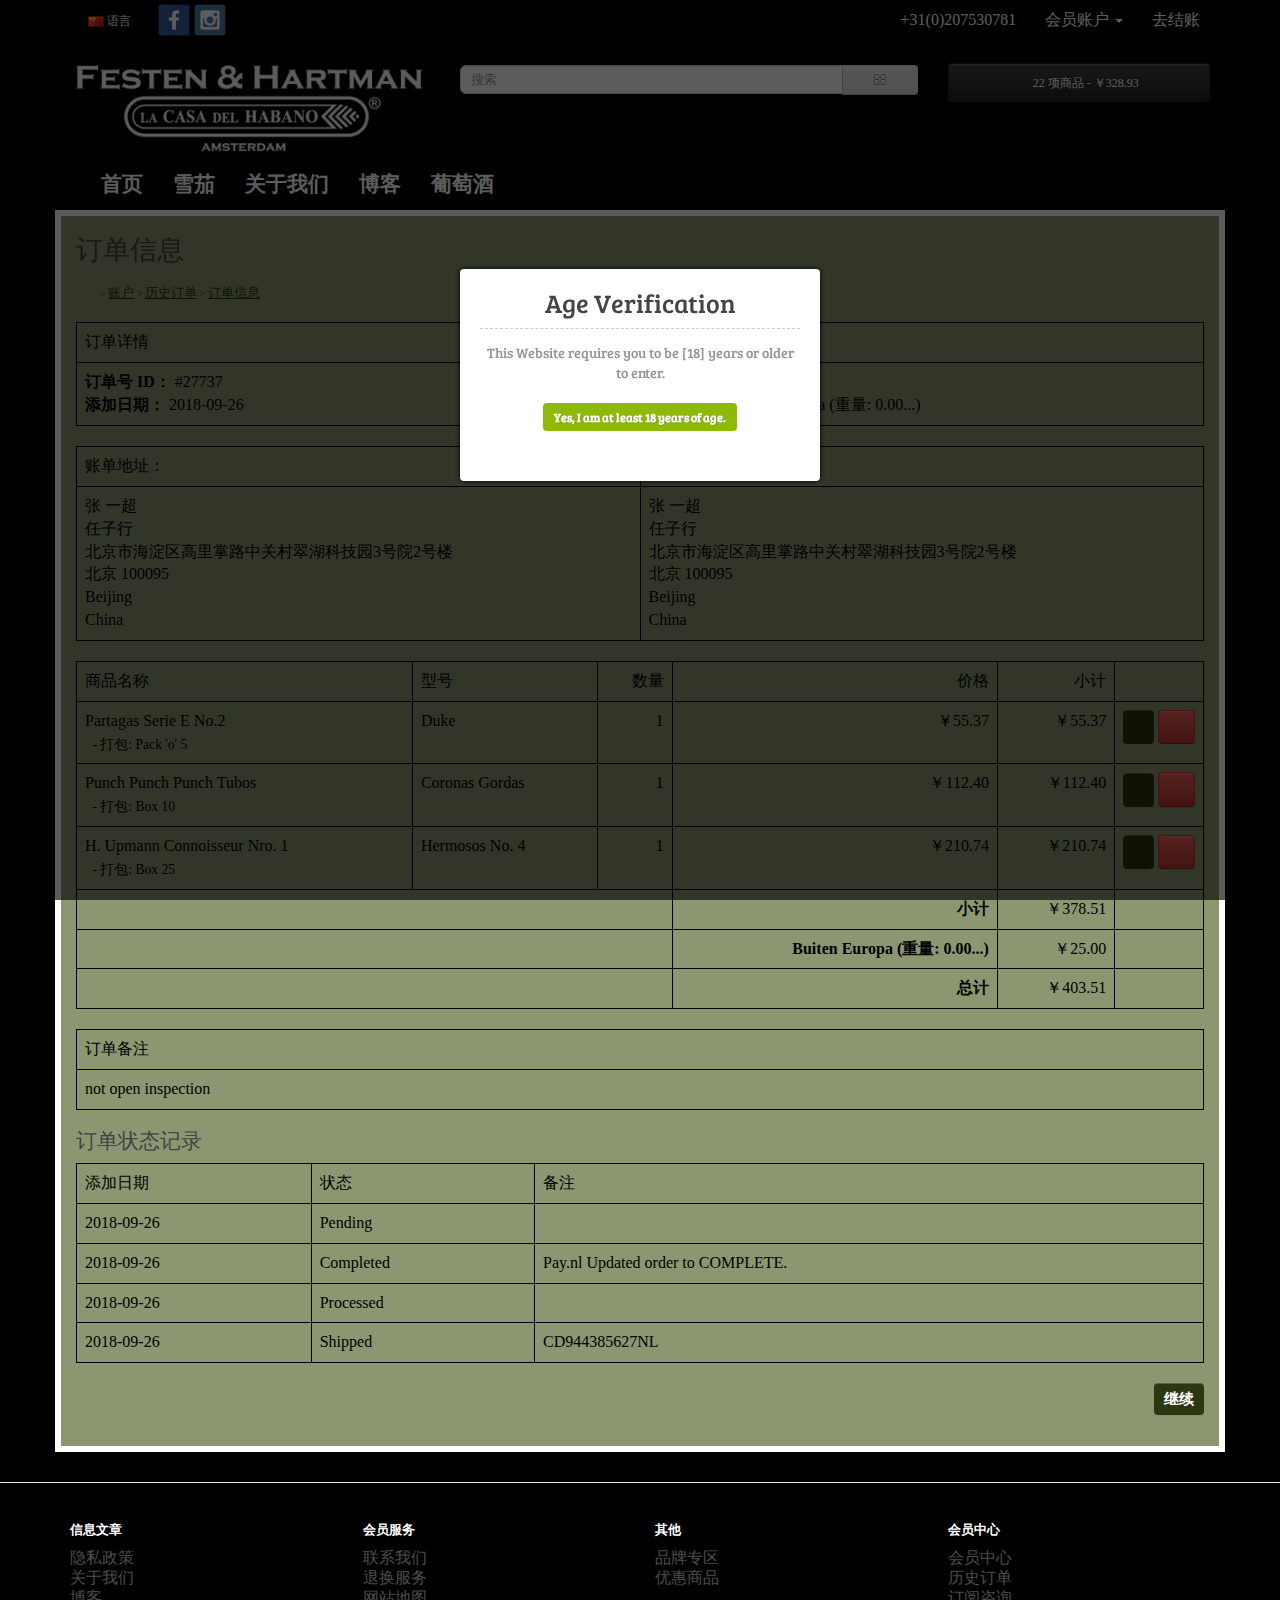
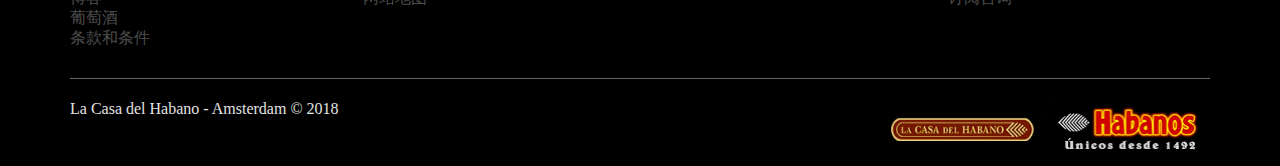
==== index2.html @ 909ed5e8 "dfa" ====
﻿<!DOCTYPE html>
<!-- saved from url=(0038)file:///C:/Users/Dell/Desktop/aaa.html -->
<html><!--<![endif]--><head>



<title>订单信息</title>
<meta http-equiv="Content-Type" content="text/html; charset=UTF-8">
<!--<base href="https://lcdh-amsterdam.com/">--><base href=".">
<script type="text/javascript" async="" src="./订单信息_files/ga.js"></script><script src="./订单信息_files/jquery-2.1.1.min.js" type="text/javascript"></script>
<link href="./订单信息_files/bootstrap.min.css" rel="stylesheet" media="screen">
<script src="./订单信息_files/bootstrap.min.js" type="text/javascript"></script>
<link href="./订单信息_files/font-awesome.min.css" rel="stylesheet" type="text/css">
<link href="./订单信息_files/css" rel="stylesheet" type="text/css">
<link href="./订单信息_files/css(1)" rel="stylesheet" type="text/css">
<link href="./订单信息_files/stylesheet.css" rel="stylesheet">
<link href="./订单信息_files/custom.css" rel="stylesheet">
<script src="./订单信息_files/common.js" type="text/javascript"></script>
<link href="https://lcdh-amsterdam.com/image/catalog/Web%20Design/button.png" rel="icon">
 <script type="text/javascript">

  var _gaq = _gaq || [];
  _gaq.push(['_setAccount', 'UA-34672348-1']);
  _gaq.push(['_setDomainName', 'lcdh-amsterdam.com']);
  _gaq.push(['_setAllowLinker', true]);
  _gaq.push(['_trackPageview']);

  (function() {
    var ga = document.createElement('script'); ga.type = 'text/javascript'; ga.async = true;
    ga.src = ('https:' == document.location.protocol ? 'https://ssl' : 'http://www') + '.google-analytics.com/ga.js';
    var s = document.getElementsByTagName('script')[0]; s.parentNode.insertBefore(ga, s);
  })();

</script><script>
$( document ).ready(function() {
  $( "#category" ).on( "click", function()
  {
    $("#column-left").hide().toggleClass("view_mobile_menu").toggleClass("hidden-xs").parent().toggleClass("set_position_relative").children(':first-child').fadeToggle();
  });
});

</script>
</head>
<body class="account-order-info">
<nav id="top">
  <div class="container">
        <div class="pull-left">
<form action="https://lcdh-amsterdam.com/index.php?route=common/language/language" method="post" enctype="multipart/form-data" id="form-language">
  <div class="btn-group">
    <button class="btn btn-link dropdown-toggle" data-toggle="dropdown">
                            <img src="./订单信息_files/zh-cn.png" alt="中国 " title="中国 ">
            <span class="hidden-xs hidden-sm hidden-md">语言</span> <i class="fa fa-caret-down"></i></button>
    <ul class="dropdown-menu">
            <li><button class="btn btn-link btn-block language-select" type="button" name="nl-nl"><img src="./订单信息_files/nl-nl.png" alt="Nederlands" title="Nederlands"> Nederlands</button></li>
            <li><button class="btn btn-link btn-block language-select" type="button" name="en-gb"><img src="./订单信息_files/en-gb.png" alt="English" title="English"> English</button></li>
            <li><button class="btn btn-link btn-block language-select" type="button" name="zh-cn"><img src="./订单信息_files/zh-cn.png" alt="中国 " title="中国 "> 中国 </button></li>
          </ul>
  </div>
  <input type="hidden" name="code" value="">
  <input type="hidden" name="redirect" value="https://lcdh-amsterdam.com/index.php?route=account/order/info&amp;order_id=27737">
</form>
</div>
	<div class="social pull-left">
		<a href="http://www.facebook.com/LaCasadelHabanoAmsterdam" target="_blank" title=""><img src="./订单信息_files/facebook.png" alt=""></a> 
		<a href="http://www.instagram.com/lcdhamsterdam" title="" target="_blank"><img src="./订单信息_files/instagram.png" alt=""></a>
	</div>
    <div id="top-links" class="nav pull-right">
      <ul class="list-inline">
        <li><a href="https://lcdh-amsterdam.com/index.php?route=information/contact"><i class="fa fa-phone"></i></a> <span class="hidden-xs hidden-sm hidden-md">+31(0)207530781</span></li>
        <li class="dropdown"><a href="https://lcdh-amsterdam.com/index.php?route=account/account" title="会员账户" class="dropdown-toggle" data-toggle="dropdown"><i class="fa fa-user"></i> <span class="hidden-xs hidden-sm hidden-md">会员账户</span> <span class="caret"></span></a>
          <ul class="dropdown-menu dropdown-menu-right">
                        <li><a href="https://lcdh-amsterdam.com/index.php?route=account/account">会员账户</a></li>
            <li><a href="https://lcdh-amsterdam.com/index.php?route=account/order">历史订单</a></li>
            <li><a href="https://lcdh-amsterdam.com/index.php?route=account/transaction">账户余额</a></li>
            <li><a href="https://lcdh-amsterdam.com/index.php?route=account/download">下载文件</a></li>
            <li><a href="https://lcdh-amsterdam.com/index.php?route=account/logout">退出登录</a></li>
                      </ul>
        </li>
        <!-- <li><a href="https://lcdh-amsterdam.com/index.php?route=account/wishlist" id="wishlist-total" title="收藏 (0)"><i class="fa fa-heart"></i> <span class="hidden-xs hidden-sm hidden-md">收藏 (0)</span></a></li> -->
        <!-- <li><a href="https://lcdh-amsterdam.com/index.php?route=checkout/cart" title="购物车"><i class="fa fa-shopping-cart"></i> <span class="hidden-xs hidden-sm hidden-md">购物车</span></a></li> -->
        <li><a href="https://lcdh-amsterdam.com/index.php?route=checkout/checkout" title="去结账"><i class="fa fa-share"></i> <span class="hidden-xs hidden-sm hidden-md">去结账</span></a></li>
      </ul>
    </div>
  </div>
</nav>
<header>
  <div class="container">
    <div class="row">
      <div class="col-sm-4">
        <div id="logo">
                    <a href="https://lcdh-amsterdam.com/index.php?route=common/home"><img src="./订单信息_files/logo_lcdh_a.png" title="La Casa del Habano - Amsterdam" alt="La Casa del Habano - Amsterdam" class="img-responsive"></a>
                  </div>
      </div>
      <div class="col-sm-5"><div id="search" class="input-group">
  <input type="text" name="search" value="" placeholder="搜索" class="form-control input-lg" autocomplete="off"><ul class="dropdown-menu"></ul><div class="live-search" style="display: none;">	<ul>	</ul><div class="result-text"></div></div>
  <span class="input-group-btn">
    <button type="button" class="btn btn-default btn-lg"><i class="fa fa-search"></i></button>
  </span>
</div>      </div>
      <div class="col-sm-3"><div id="cart" class="btn-group btn-block">
  <button type="button" data-toggle="dropdown" data-loading-text="加载中......" class="btn btn-inverse btn-block btn-lg dropdown-toggle"><i class="fa fa-shopping-cart"></i> <span id="cart-total">22 项商品 - ￥328.93</span></button>
  <ul class="dropdown-menu pull-right">
        <li>
      <table class="table table-striped">
                <tbody><tr>
          <td class="text-center">            <a href="https://lcdh-amsterdam.com/index.php?route=product/product&amp;product_id=51"><img src="./订单信息_files/robustos-300x65.png" alt="Juan López Seleccion No. 2" title="Juan López Seleccion No. 2" class="img-thumbnail"></a>
            </td>
          <td class="text-left"><a href="https://lcdh-amsterdam.com/index.php?route=product/product&amp;product_id=51">Juan López Seleccion No. 2</a>
                                    <br>
            - <small>打包 Singles</small>
                                    </td>
          <td class="text-right">x 2</td>
          <td class="text-right">￥17.52</td>
          <td class="text-center"><button type="button" onclick="cart.remove(&#39;32084&#39;);" title="移除" class="btn btn-danger btn-xs"><i class="fa fa-times"></i></button></td>
        </tr>
                <tr>
          <td class="text-center">            <a href="https://lcdh-amsterdam.com/index.php?route=product/product&amp;product_id=76"><img src="./订单信息_files/robustos-300x65.png" alt="Romeo Y Julieta Short  Churchills" title="Romeo Y Julieta Short  Churchills" class="img-thumbnail"></a>
            </td>
          <td class="text-left"><a href="https://lcdh-amsterdam.com/index.php?route=product/product&amp;product_id=76">Romeo Y Julieta Short  Churchills</a>
                                    <br>
            - <small>打包 Singles</small>
                                    </td>
          <td class="text-right">x 2</td>
          <td class="text-right">￥18.51</td>
          <td class="text-center"><button type="button" onclick="cart.remove(&#39;32910&#39;);" title="移除" class="btn btn-danger btn-xs"><i class="fa fa-times"></i></button></td>
        </tr>
                <tr>
          <td class="text-center">            <a href="https://lcdh-amsterdam.com/index.php?route=product/product&amp;product_id=202"><img src="./订单信息_files/prominentes-300x65.png" alt="Hoyo de Monterrey Double Corona" title="Hoyo de Monterrey Double Corona" class="img-thumbnail"></a>
            </td>
          <td class="text-left"><a href="https://lcdh-amsterdam.com/index.php?route=product/product&amp;product_id=202">Hoyo de Monterrey Double Corona</a>
                                    <br>
            - <small>打包 Singles</small>
                                    </td>
          <td class="text-right">x 2</td>
          <td class="text-right">￥29.09</td>
          <td class="text-center"><button type="button" onclick="cart.remove(&#39;32086&#39;);" title="移除" class="btn btn-danger btn-xs"><i class="fa fa-times"></i></button></td>
        </tr>
                <tr>
          <td class="text-center">            <a href="https://lcdh-amsterdam.com/index.php?route=product/product&amp;product_id=251"><img src="./订单信息_files/robustos-300x65.png" alt="Ramon Allones Specially Selected" title="Ramon Allones Specially Selected" class="img-thumbnail"></a>
            </td>
          <td class="text-left"><a href="https://lcdh-amsterdam.com/index.php?route=product/product&amp;product_id=251">Ramon Allones Specially Selected</a>
                                    <br>
            - <small>打包 Singles</small>
                                    </td>
          <td class="text-right">x 5</td>
          <td class="text-right">￥41.74</td>
          <td class="text-center"><button type="button" onclick="cart.remove(&#39;32079&#39;);" title="移除" class="btn btn-danger btn-xs"><i class="fa fa-times"></i></button></td>
        </tr>
                <tr>
          <td class="text-center">            <a href="https://lcdh-amsterdam.com/index.php?route=product/product&amp;product_id=260"><img src="./订单信息_files/piramides-300x65.png" alt="Vegas Robaina Unicos" title="Vegas Robaina Unicos" class="img-thumbnail"></a>
            </td>
          <td class="text-left"><a href="https://lcdh-amsterdam.com/index.php?route=product/product&amp;product_id=260">Vegas Robaina Unicos</a>
                                    <br>
            - <small>打包 Singles</small>
                                    </td>
          <td class="text-right">x 2</td>
          <td class="text-right">￥24.46</td>
          <td class="text-center"><button type="button" onclick="cart.remove(&#39;35342&#39;);" title="移除" class="btn btn-danger btn-xs"><i class="fa fa-times"></i></button></td>
        </tr>
                <tr>
          <td class="text-center">            <a href="https://lcdh-amsterdam.com/index.php?route=product/product&amp;product_id=414"><img src="./订单信息_files/piramides-300x65.png" alt="Montecristo No.2" title="Montecristo No.2" class="img-thumbnail"></a>
            </td>
          <td class="text-left"><a href="https://lcdh-amsterdam.com/index.php?route=product/product&amp;product_id=414">Montecristo No.2</a>
                                    <br>
            - <small>打包 Pack 'o' 3</small>
                                    </td>
          <td class="text-right">x 1</td>
          <td class="text-right">￥36.69</td>
          <td class="text-center"><button type="button" onclick="cart.remove(&#39;32385&#39;);" title="移除" class="btn btn-danger btn-xs"><i class="fa fa-times"></i></button></td>
        </tr>
                <tr>
          <td class="text-center">            <a href="https://lcdh-amsterdam.com/index.php?route=product/product&amp;product_id=461"><img src="./订单信息_files/geniales-300x65.png" alt="Hoyo de Monterrey Le Hoyo de San Juan" title="Hoyo de Monterrey Le Hoyo de San Juan" class="img-thumbnail"></a>
            </td>
          <td class="text-left"><a href="https://lcdh-amsterdam.com/index.php?route=product/product&amp;product_id=461">Hoyo de Monterrey Le Hoyo de San Juan</a>
                                    <br>
            - <small>打包 Singles</small>
                                    </td>
          <td class="text-right">x 2</td>
          <td class="text-right">￥25.62</td>
          <td class="text-center"><button type="button" onclick="cart.remove(&#39;33459&#39;);" title="移除" class="btn btn-danger btn-xs"><i class="fa fa-times"></i></button></td>
        </tr>
                <tr>
          <td class="text-center">            <a href="https://lcdh-amsterdam.com/index.php?route=product/product&amp;product_id=462"><img src="./订单信息_files/campanas-300x65.png" alt="Bolivar Belicosos Finos" title="Bolivar Belicosos Finos" class="img-thumbnail"></a>
            </td>
          <td class="text-left"><a href="https://lcdh-amsterdam.com/index.php?route=product/product&amp;product_id=462">Bolivar Belicosos Finos</a>
                                    <br>
            - <small>打包 Singles</small>
                                    </td>
          <td class="text-right">x 2</td>
          <td class="text-right">￥22.15</td>
          <td class="text-center"><button type="button" onclick="cart.remove(&#39;32083&#39;);" title="移除" class="btn btn-danger btn-xs"><i class="fa fa-times"></i></button></td>
        </tr>
                <tr>
          <td class="text-center">            <a href="https://lcdh-amsterdam.com/index.php?route=product/product&amp;product_id=482"><img src="./订单信息_files/robustos-300x65.png" alt="Cohiba Robustos Tubos" title="Cohiba Robustos Tubos" class="img-thumbnail"></a>
            </td>
          <td class="text-left"><a href="https://lcdh-amsterdam.com/index.php?route=product/product&amp;product_id=482">Cohiba Robustos Tubos</a>
                                    <br>
            - <small>打包 Pack 'o' 3</small>
                                    </td>
          <td class="text-right">x 1</td>
          <td class="text-right">￥55.04</td>
          <td class="text-center"><button type="button" onclick="cart.remove(&#39;32082&#39;);" title="移除" class="btn btn-danger btn-xs"><i class="fa fa-times"></i></button></td>
        </tr>
                <tr>
          <td class="text-center"></td>
          <td class="text-left"><a href="https://lcdh-amsterdam.com/index.php?route=product/product&amp;product_id=491">Trinidad Vigia 3 Tubos</a>
                                    <br>
            - <small>打包 Pack 'o' 3</small>
                                    </td>
          <td class="text-right">x 1</td>
          <td class="text-right">￥36.94</td>
          <td class="text-center"><button type="button" onclick="cart.remove(&#39;32080&#39;);" title="移除" class="btn btn-danger btn-xs"><i class="fa fa-times"></i></button></td>
        </tr>
                <tr>
          <td class="text-center">            <a href="https://lcdh-amsterdam.com/index.php?route=product/product&amp;product_id=493"><img src="./订单信息_files/hermosos_no4-300x65.png" alt="Hoyo de Monterrey Anejados Hermosos Nro. 4 " title="Hoyo de Monterrey Anejados Hermosos Nro. 4 " class="img-thumbnail"></a>
            </td>
          <td class="text-left"><a href="https://lcdh-amsterdam.com/index.php?route=product/product&amp;product_id=493">Hoyo de Monterrey Anejados Hermosos Nro. 4 </a>
                                    <br>
            - <small>打包 Singles</small>
                                    </td>
          <td class="text-right">x 2</td>
          <td class="text-right">￥21.16</td>
          <td class="text-center"><button type="button" onclick="cart.remove(&#39;35311&#39;);" title="移除" class="btn btn-danger btn-xs"><i class="fa fa-times"></i></button></td>
        </tr>
                      </tbody></table>
    </li>
    <li>
      <div>
        <table class="table table-bordered">
                    <tbody><tr>
            <td class="text-right"><strong>小计</strong></td>
            <td class="text-right">￥328.93</td>
          </tr>
                    <tr>
            <td class="text-right"><strong>总计</strong></td>
            <td class="text-right">￥328.93</td>
          </tr>
                  </tbody></table>
        <p class="text-right"><a href="https://lcdh-amsterdam.com/index.php?route=checkout/cart"><strong><i class="fa fa-shopping-cart"></i> 查看购物车</strong></a>&nbsp;&nbsp;&nbsp;<a href="https://lcdh-amsterdam.com/index.php?route=checkout/checkout"><strong><i class="fa fa-share"></i> 结算</strong></a></p>
      </div>
    </li>
      </ul>
</div>
</div>
    </div>
  </div>
</header>
<div class="container">
  <nav id="menu" class="navbar">
    <div class="navbar-header"><span id="category" class="visible-xs">导航栏</span>
      <button type="button" class="btn btn-navbar navbar-toggle" data-toggle="collapse" data-target=".navbar-ex1-collapse"><i class="fa fa-bars"></i></button>
    </div>
    <div class="collapse navbar-collapse navbar-ex1-collapse">
      <ul class="nav navbar-nav">
		<li><a href="https://lcdh-amsterdam.com/index.php?route=common/home">首页</a></li>
                        <li class="dropdown"><a href="https://lcdh-amsterdam.com/index.php?route=product/category&amp;path=59" class="dropdown-toggle">雪茄</a>
		<!--
        <li class="dropdown"><a href="https://lcdh-amsterdam.com/index.php?route=product/category&amp;path=59" class="dropdown-toggle" data-toggle="dropdown">雪茄</a>
          <div class="dropdown-menu">
            <div class="dropdown-inner">
                            <ul class="list-unstyled">
                                <li><a href="https://lcdh-amsterdam.com/index.php?route=product/category&amp;path=59_144">新产品 (3)</a></li>
                                <li><a href="https://lcdh-amsterdam.com/index.php?route=product/category&amp;path=59_64">Cohiba (27)</a></li>
                                <li><a href="https://lcdh-amsterdam.com/index.php?route=product/category&amp;path=59_91">Trinidad (5)</a></li>
                                <li><a href="https://lcdh-amsterdam.com/index.php?route=product/category&amp;path=59_66">Montecristo (28)</a></li>
                                <li><a href="https://lcdh-amsterdam.com/index.php?route=product/category&amp;path=59_67">Romeo Y Julieta (30)</a></li>
                                <li><a href="https://lcdh-amsterdam.com/index.php?route=product/category&amp;path=59_71">Bolivar (9)</a></li>
                                <li><a href="https://lcdh-amsterdam.com/index.php?route=product/category&amp;path=59_85">Partagas (29)</a></li>
                                <li><a href="https://lcdh-amsterdam.com/index.php?route=product/category&amp;path=59_89">Ramon Allones (4)</a></li>
                                <li><a href="https://lcdh-amsterdam.com/index.php?route=product/category&amp;path=59_79">Hoyo De Monterrey (17)</a></li>
                                <li><a href="https://lcdh-amsterdam.com/index.php?route=product/category&amp;path=59_78">H. Upmann (22)</a></li>
                                <li><a href="https://lcdh-amsterdam.com/index.php?route=product/category&amp;path=59_82">La Gloria Cubana (2)</a></li>
                                <li><a href="https://lcdh-amsterdam.com/index.php?route=product/category&amp;path=59_76">El Rey Del Mundo (2)</a></li>
                                <li><a href="https://lcdh-amsterdam.com/index.php?route=product/category&amp;path=59_86">Punch (4)</a></li>
                                <li><a href="https://lcdh-amsterdam.com/index.php?route=product/category&amp;path=59_95">Diplomaticos (1)</a></li>
                                <li><a href="https://lcdh-amsterdam.com/index.php?route=product/category&amp;path=59_70">Rafael Gonzalez (3)</a></li>
                                <li><a href="https://lcdh-amsterdam.com/index.php?route=product/category&amp;path=59_90">San Cristobal de la Habana (3)</a></li>
                                <li><a href="https://lcdh-amsterdam.com/index.php?route=product/category&amp;path=59_81">Juan Lopez (3)</a></li>
                                <li><a href="https://lcdh-amsterdam.com/index.php?route=product/category&amp;path=59_77">Fonseca (3)</a></li>
                                <li><a href="https://lcdh-amsterdam.com/index.php?route=product/category&amp;path=59_92">Vegas Robaina (2)</a></li>
                                <li><a href="https://lcdh-amsterdam.com/index.php?route=product/category&amp;path=59_116">Sancho Panza (1)</a></li>
                                <li><a href="https://lcdh-amsterdam.com/index.php?route=product/category&amp;path=59_96">Quai D'Orsay (0)</a></li>
                                <li><a href="https://lcdh-amsterdam.com/index.php?route=product/category&amp;path=59_93">Por Larranaga (3)</a></li>
                                <li><a href="https://lcdh-amsterdam.com/index.php?route=product/category&amp;path=59_94">La Flor de Cano (1)</a></li>
                                <li><a href="https://lcdh-amsterdam.com/index.php?route=product/category&amp;path=59_119">Saint Luis Rey (1)</a></li>
                                <li><a href="https://lcdh-amsterdam.com/index.php?route=product/category&amp;path=59_104">Vegueros (3)</a></li>
                                <li><a href="https://lcdh-amsterdam.com/index.php?route=product/category&amp;path=59_75">Cuaba (4)</a></li>
                                <li><a href="https://lcdh-amsterdam.com/index.php?route=product/category&amp;path=59_80">Jose L. Piedra (5)</a></li>
                                <li><a href="https://lcdh-amsterdam.com/index.php?route=product/category&amp;path=59_87">Quintero (7)</a></li>
                                <li><a href="https://lcdh-amsterdam.com/index.php?route=product/category&amp;path=59_72">Guantanamera (3)</a></li>
                                <li><a href="https://lcdh-amsterdam.com/index.php?route=product/category&amp;path=59_101">La Casa del Habano (7)</a></li>
                                <li><a href="https://lcdh-amsterdam.com/index.php?route=product/category&amp;path=59_102">Edición Regional (3)</a></li>
                                <li><a href="https://lcdh-amsterdam.com/index.php?route=product/category&amp;path=59_103">Edicion Limitada (0)</a></li>
                                <li><a href="https://lcdh-amsterdam.com/index.php?route=product/category&amp;path=59_141">Anejados Serie (4)</a></li>
                                <li><a href="https://lcdh-amsterdam.com/index.php?route=product/category&amp;path=59_83">Machine Made (17)</a></li>
                                <li><a href="https://lcdh-amsterdam.com/index.php?route=product/category&amp;path=59_142">Aged (1)</a></li>
                                <li><a href="https://lcdh-amsterdam.com/index.php?route=product/category&amp;path=59_140">.. (1)</a></li>
                              </ul>
                          </div>
		
            <a href="https://lcdh-amsterdam.com/index.php?route=product/category&amp;path=59" class="see-all">显示全部 雪茄</a> </div>
		-->
        </li>
                		
	  		  		  <li><a href="https://lcdh-amsterdam.com/index.php?route=information/information&amp;information_id=11">关于我们</a></li>
		  		  <li><a href="https://lcdh-amsterdam.com/index.php?route=information/information&amp;information_id=12">博客 </a></li>
		  		  <li><a href="https://lcdh-amsterdam.com/index.php?route=information/information&amp;information_id=13">葡萄酒</a></li>
		  	  		
		<!-- <li><a href="/index.php?route=information/contact"></a></li> -->
      </ul>
    </div>
  </nav>
</div>
<div class="container lcdh-bg">
      <div class="row">                <div id="content" class="col-sm-12">      <h2>订单信息</h2>
		<ul class="breadcrumb">
						<li><a href="https://lcdh-amsterdam.com/index.php?route=common/home"><i class="fa fa-home"></i></a></li>
						<li class="separator">&gt;</li>
									<li><a href="https://lcdh-amsterdam.com/index.php?route=account/account">账户</a></li>
						<li class="separator">&gt;</li>
									<li><a href="https://lcdh-amsterdam.com/index.php?route=account/order">历史订单</a></li>
						<li class="separator">&gt;</li>
									<li><a href="https://lcdh-amsterdam.com/index.php?route=account/order/info&amp;order_id=27737">订单信息</a></li>
								</ul>
      <table class="table table-bordered table-hover">
        <thead>
          <tr>
            <td class="text-left" colspan="2">订单详情</td>
          </tr>
        </thead>
        <tbody>
          <tr>
            <td class="text-left" style="width: 50%;">              <b>订单号 ID：</b> #27737<br>
              <b>添加日期：</b> 2018-09-26</td>
            <td class="text-left" style="width: 50%;">              <b>支付方式：</b> Wechat Pay<br>
                                          <b>配送方式：</b> Buiten Europa  (重量: 0.00...)              </td>
          </tr>
        </tbody>
      </table>
      <table class="table table-bordered table-hover">
        <thead>
          <tr>
            <td class="text-left" style="width: 50%; vertical-align: top;">账单地址：</td>
                        <td class="text-left" style="width: 50%; vertical-align: top;">配送地址：</td>
                      </tr>
        </thead>
        <tbody>
          <tr>
            <td class="text-left">张 一超<br>任子行<br>北京市海淀区高里掌路中关村翠湖科技园3号院2号楼<br>北京 100095<br>Beijing<br>China</td>
                        <td class="text-left">张 一超<br>任子行<br>北京市海淀区高里掌路中关村翠湖科技园3号院2号楼<br>北京 100095<br>Beijing<br>China</td>
                      </tr>
        </tbody>
      </table>
      <div class="table-responsive">
        <table class="table table-bordered table-hover">
          <thead>
            <tr>
              <td class="text-left">商品名称</td>
              <td class="text-left">型号</td>
              <td class="text-right">数量</td>
              <td class="text-right">价格</td>
              <td class="text-right">小计</td>
                            <td style="width: 20px;"></td>
                          </tr>
          </thead>
          <tbody>
                        <tr>
              <td class="text-left">Partagas Serie E No.2                                <br>
                &nbsp;<small> - 打包: Pack 'o' 5</small>
                </td>
              <td class="text-left">Duke</td>
              <td class="text-right">1</td>
              <td class="text-right">￥55.37</td>
              <td class="text-right">￥55.37</td>
              <td class="text-right" style="white-space: nowrap;">                <a href="https://lcdh-amsterdam.com/index.php?route=account/order/reorder&amp;order_id=27737&amp;order_product_id=116225" data-toggle="tooltip" title="" class="btn btn-primary" data-original-title="返单"><i class="fa fa-shopping-cart"></i></a>
                                <a href="https://lcdh-amsterdam.com/index.php?route=account/return/add&amp;order_id=27737&amp;product_id=206" data-toggle="tooltip" title="" class="btn btn-danger" data-original-title="退换商品"><i class="fa fa-reply"></i></a></td>
            </tr>
                        <tr>
              <td class="text-left">Punch Punch Punch Tubos                                <br>
                &nbsp;<small> - 打包: Box 10</small>
                </td>
              <td class="text-left">Coronas Gordas</td>
              <td class="text-right">1</td>
              <td class="text-right">￥112.40</td>
              <td class="text-right">￥112.40</td>
              <td class="text-right" style="white-space: nowrap;">                <a href="https://lcdh-amsterdam.com/index.php?route=account/order/reorder&amp;order_id=27737&amp;order_product_id=116226" data-toggle="tooltip" title="" class="btn btn-primary" data-original-title="返单"><i class="fa fa-shopping-cart"></i></a>
                                <a href="https://lcdh-amsterdam.com/index.php?route=account/return/add&amp;order_id=27737&amp;product_id=302" data-toggle="tooltip" title="" class="btn btn-danger" data-original-title="退换商品"><i class="fa fa-reply"></i></a></td>
            </tr>
                        <tr>
              <td class="text-left">H. Upmann Connoisseur Nro. 1                                <br>
                &nbsp;<small> - 打包: Box 25</small>
                </td>
              <td class="text-left">Hermosos No. 4</td>
              <td class="text-right">1</td>
              <td class="text-right">￥210.74</td>
              <td class="text-right">￥210.74</td>
              <td class="text-right" style="white-space: nowrap;">                <a href="https://lcdh-amsterdam.com/index.php?route=account/order/reorder&amp;order_id=27737&amp;order_product_id=116227" data-toggle="tooltip" title="" class="btn btn-primary" data-original-title="返单"><i class="fa fa-shopping-cart"></i></a>
                                <a href="https://lcdh-amsterdam.com/index.php?route=account/return/add&amp;order_id=27737&amp;product_id=467" data-toggle="tooltip" title="" class="btn btn-danger" data-original-title="退换商品"><i class="fa fa-reply"></i></a></td>
            </tr>
                                  </tbody>
          <tfoot>
                        <tr>
              <td colspan="3"></td>
              <td class="text-right"><b>小计</b></td>
              <td class="text-right">￥378.51</td>
                            <td></td>
                          </tr>
                        <tr>
              <td colspan="3"></td>
              <td class="text-right"><b>Buiten Europa  (重量: 0.00...)</b></td>
              <td class="text-right">￥25.00</td>
                            <td></td>
                          </tr>
                        <tr>
              <td colspan="3"></td>
              <td class="text-right"><b>总计</b></td>
              <td class="text-right">￥403.51</td>
                            <td></td>
                          </tr>
                      </tfoot>
        </table>
      </div>
            <table class="table table-bordered table-hover">
        <thead>
          <tr>
            <td class="text-left">订单备注</td>
          </tr>
        </thead>
        <tbody>
          <tr>
            <td class="text-left">not open inspection</td>
          </tr>
        </tbody>
      </table>
                  <h3>订单状态记录</h3>
      <table class="table table-bordered table-hover">
        <thead>
          <tr>
            <td class="text-left">添加日期</td>
            <td class="text-left">状态</td>
            <td class="text-left">备注</td>
          </tr>
        </thead>
        <tbody>
                              <tr>
            <td class="text-left">2018-09-26</td>
            <td class="text-left">Pending</td>
            <td class="text-left"></td>
          </tr>
                    <tr>
            <td class="text-left">2018-09-26</td>
            <td class="text-left">Completed</td>
            <td class="text-left">Pay.nl Updated order to COMPLETE.</td>
          </tr>
                    <tr>
            <td class="text-left">2018-09-26</td>
            <td class="text-left">Processed</td>
            <td class="text-left"></td>
          </tr>
                    <tr>
            <td class="text-left">2018-09-26</td>
            <td class="text-left">Shipped</td>
            <td class="text-left">CD944385627NL<br>
</td>
          </tr>
                            </tbody>
      </table>
            <div class="buttons clearfix">
        <div class="pull-right"><a href="https://lcdh-amsterdam.com/index.php?route=account/order" class="btn btn-primary">继续</a></div>
      </div>
      </div>
    </div>
</div>
<footer>
  <div class="container">
    <div class="row">
            <div class="col-sm-3">
        <h5>信息文章</h5>
        <ul class="list-unstyled">
                    <li><a href="https://lcdh-amsterdam.com/index.php?route=information/information&amp;information_id=14">隐私政策</a></li>
                    <li><a href="https://lcdh-amsterdam.com/index.php?route=information/information&amp;information_id=11">关于我们</a></li>
                    <li><a href="https://lcdh-amsterdam.com/index.php?route=information/information&amp;information_id=12">博客 </a></li>
                    <li><a href="https://lcdh-amsterdam.com/index.php?route=information/information&amp;information_id=13">葡萄酒</a></li>
                    <li><a href="https://lcdh-amsterdam.com/index.php?route=information/information&amp;information_id=10">条款和条件</a></li>
                  </ul>
      </div>
            <div class="col-sm-3">
        <h5>会员服务</h5>
        <ul class="list-unstyled">
          <li><a href="https://lcdh-amsterdam.com/index.php?route=information/contact">联系我们</a></li>
          <li><a href="https://lcdh-amsterdam.com/index.php?route=account/return/add">退换服务</a></li>
          <li><a href="https://lcdh-amsterdam.com/index.php?route=information/sitemap">网站地图</a></li>
        </ul>
      </div>
      <div class="col-sm-3">
        <h5>其他</h5>
        <ul class="list-unstyled">
          <li><a href="https://lcdh-amsterdam.com/index.php?route=product/manufacturer">品牌专区</a></li>
          <li><a href="https://lcdh-amsterdam.com/index.php?route=product/special">优惠商品</a></li>
        </ul>
      </div>
      <div class="col-sm-3">
        <h5>会员中心</h5>
        <ul class="list-unstyled">
          <li><a href="https://lcdh-amsterdam.com/index.php?route=account/account">会员中心</a></li>
          <li><a href="https://lcdh-amsterdam.com/index.php?route=account/order">历史订单</a></li>
          <li><a href="https://lcdh-amsterdam.com/index.php?route=account/newsletter">订阅咨询</a></li>
        </ul>
      </div>
    </div>
    <hr>
    <p class="pull-left">La Casa del Habano - Amsterdam &#169; 2018</p>
	<p class="pull-right">
		<a href="http://www.lacasadelhabano.com/" target="_blank"><img src="./订单信息_files/lacasa.gif" width="160" alt=""></a>
		<a href="http://www.habanos.com/" target="_blank"><img src="./订单信息_files/habanos.gif" width="160" alt=""></a>
	</p>
  </div>
</footer>

            
            	            <link rel="stylesheet" type="text/css" href="./订单信息_files/live_search.css">
				<script type="text/javascript"><!--
					var live_search = {
						selector: '#search input[name=\'search\']',
						text_no_matches: '没有符合搜索标准的商品。',
						height: '90px'
					}

					$(document).ready(function() {
						var html = '';
						html += '<div class="live-search">';
						html += '	<ul>';
						html += '	</ul>';
						html += '<div class="result-text"></div>';
						html += '</div>';

						//$(live_search.selector).parent().closest('div').after(html);
						$(live_search.selector).after(html);

						$(live_search.selector).autocomplete({
							'source': function(request, response) {
								var filter_name = $(live_search.selector).val();
								var live_search_min_length = '1';
								if (filter_name.length < live_search_min_length) {
									$('.live-search').css('display','none');
								}
								else{
									var html = '';
									html += '<li style="text-align: center;height:10px;">';
									html +=	'<img class="loading" src="catalog/view/theme/default/image/loading.gif" />';
									html +=	'</li>';
									$('.live-search ul').html(html);
									$('.live-search').css('display','block');

									$.ajax({
										url: 'index.php?route=product/live_search&filter_name=' +  encodeURIComponent(filter_name),
										dataType: 'json',
										success: function(result) {
											var products = result.products;
											$('.live-search ul li').remove();
											$('.result-text').html('');
											if (!$.isEmptyObject(products)) {
												var show_image = 1;
												var show_price = 1;
												var show_description = 0;
												$('.result-text').html('<a href="https://lcdh-amsterdam.com/index.php?route=product/search&amp;search='+filter_name+'" class="view-all-results">查看所有结果 ('+result.total+')</a>');

												$.each(products, function(index,product) {
													var html = '';
													
													html += '<li>';
													html += '<a href="' + product.url + '" title="' + product.name + '">';
													if(product.image && show_image){
														html += '	<div class="product-image"><img alt="' + product.name + '" src="' + product.image + '"></div>';
													}
													html += '	<div class="product-name">' + product.name ;
													if(show_description){
														html += '<p>' + product.extra_info + '</p>';
													}
													html += '</div>';
													if(show_price){
														if (product.special) {
															html += '	<div class="product-price"><span class="special">' + product.price + '</span><span class="price">' + product.special + '</span></div>';
														} else {
															html += '	<div class="product-price"><span class="price">' + product.price + '</span></div>';
														}
													}
													html += '<span style="clear:both"></span>';
													html += '</a>';
													html += '</li>';
													$('.live-search ul').append(html);
												});
											} else {
												var html = '';
												html += '<li style="text-align: center;height:10px;">';
												html +=	live_search.text_no_matches;
												html +=	'</li>';

												$('.live-search ul').html(html);
											}
											$('.live-search ul li').css('height',live_search.height);
											$('.live-search').css('display','block');
											return false;
										}
									});
								}
							},
							'select': function(product) {
								$(live_search.selector).val(product.name);
							}
						});

						$(document).bind( "mouseup touchend", function(e){
						  var container = $('.live-search');
						  if (!container.is(e.target) && container.has(e.target).length === 0)
						  {
						    container.hide();
						  }
						});
					});
				//--></script>
			            
            

<!--
OpenCart is open source software and you are free to remove the powered by OpenCart if you want, but its generally accepted practise to make a small donation.
Please donate via PayPal to donate@opencart.com
//-->

<!-- Theme created by Welford Media for OpenCart 2.0 www.welfordmedia.co.uk -->


        <!-- Start Age Verification -->
		<link href="./订单信息_files/agecheck.css" rel="stylesheet">
		<script src="./订单信息_files/jquery.agecheck.js"></script>
		<script src="./订单信息_files/alt.js"></script>
		<!-- End Age Verification -->
      
</body></html>
---- 订单信息_files/stylesheet.css ----
body {
	font-family: 'Open Sans', sans-serif;
	font-weight: 400;
	color: #666;
	font-size: 12px;
	line-height: 20px;
	width: 100%;
}
h1, h2, h3, h4, h5, h6 {
	color: #444;
}
/* default font size */
.fa {
	font-size: 14px;
}
/* Override the bootstrap defaults */
h1 {
	font-size: 33px;
}
h2 {
	font-size: 27px;
}
h3 {
	font-size: 21px;
}
h4 {
	font-size: 15px;
}
h5 {
	font-size: 12px;
}
h6 {
	font-size: 10.2px;
}
a {
	color: #23a1d1;
}
a:hover {
	text-decoration: none;
}
legend {
	font-size: 18px;
	padding: 7px 0px
}
label {
	font-size: 12px;
	font-weight: normal;
}
select.form-control, textarea.form-control, input[type="text"].form-control, input[type="password"].form-control, input[type="datetime"].form-control, input[type="datetime-local"].form-control, input[type="date"].form-control, input[type="month"].form-control, input[type="time"].form-control, input[type="week"].form-control, input[type="number"].form-control, input[type="email"].form-control, input[type="url"].form-control, input[type="search"].form-control, input[type="tel"].form-control, input[type="color"].form-control {
	font-size: 12px;
}
.input-group input, .input-group select, .input-group .dropdown-menu, .input-group .popover {
	font-size: 12px;
}
.input-group .input-group-addon {
	font-size: 12px;
	height: 30px;
}
/* Fix some bootstrap issues */
span.hidden-xs, span.hidden-sm, span.hidden-md, span.hidden-lg {
	display: inline;
}

.nav-tabs {
	margin-bottom: 15px;
}
div.required .control-label:before {
	content: '* ';
	color: #F00;
	font-weight: bold;
}
/* Gradent to all drop down menus */
.dropdown-menu li > a:hover {
	text-decoration: none;
	color: #ffffff;
	background-color: #229ac8;
	background-image: linear-gradient(to bottom, #23a1d1, #1f90bb);
	background-repeat: repeat-x;
}
/* top */
#top {
	background-color: #EEEEEE;
	border-bottom: 1px solid #e2e2e2;
	padding: 4px 0px 3px 0;
	margin: 0 0 20px 0;
	min-height: 40px;
}
#top .container {
	padding: 0 20px;
}
#top #form-currency .currency-select,
#top #form-language .language-select {
	text-align: left;
}
#top #form-currency .currency-select:hover,
#top #form-language .language-select:hover {
	text-shadow: none;
	color: #ffffff;
	background-color: #229ac8;
	background-image: linear-gradient(to bottom, #23a1d1, #1f90bb);
	background-repeat: repeat-x;
}
#top .btn-link, #top-links li, #top-links a {
	color: #888;
	text-shadow: 0 1px 0 #FFF;
	text-decoration: none;
}
#top .btn-link:hover, #top-links a:hover {
	color: #444;
}
#top-links .dropdown-menu a {
	text-shadow: none;
}
#top-links .dropdown-menu a:hover {
	color: #FFF;
}
#top .btn-link strong {
	font-size: 14px;
        line-height: 14px;
}
#top-links {
	padding-top: 6px;
}
#top-links a + a {
	margin-left: 15px;
}
/* logo */
#logo {
	margin: 0 0 10px 0;
}
/* search */
#search {
	margin-bottom: 10px;
}
#search .input-lg {
	height: 40px;
	line-height: 20px;
	padding: 0 10px;
}
#search .btn-lg {
	font-size: 15px;
	line-height: 18px;
	padding: 10px 35px;
	text-shadow: 0 1px 0 #FFF;
}
/* cart */
#cart {
	margin-bottom: 10px;
}
#cart > .btn {
	font-size: 12px;
	line-height: 18px;
	color: #FFF;
}
#cart.open > .btn {
	background-image: none;
	background-color: #FFFFFF;
	border: 1px solid #E6E6E6;
	color: #666;
	box-shadow: none;
	text-shadow: none;
}
#cart.open > .btn:hover {
	color: #444;
}
#cart .dropdown-menu {
	background: #eee;
	z-index: 1001;
}
#cart .dropdown-menu {
	min-width: 100%;
}
@media (max-width: 478px) {
	#cart .dropdown-menu {
		width: 100%;
	}
}
#cart .dropdown-menu table {
	margin-bottom: 10px;
}
#cart .dropdown-menu li > div {
	min-width: 427px;
	padding: 0 10px;
}
@media (max-width: 478px) {
	#cart .dropdown-menu li > div {
		min-width: 100%;
	}
}
#cart .dropdown-menu li p {
	margin: 20px 0;
}
/* menu */
#menu {
	background-color: #229ac8;
	background-image: linear-gradient(to bottom, #23a1d1, #1f90bb);
	background-repeat: repeat-x;
	border-color: #1f90bb #1f90bb #145e7a;
	min-height: 40px;
}
#menu .nav > li > a {
	color: #fff;
	text-shadow: 0 -1px 0 rgba(0, 0, 0, 0.25);
	padding: 10px 15px 10px 15px;
	min-height: 15px;
	background-color: transparent;
}
#menu .nav > li > a:hover, #menu .nav > li.open > a {
	background-color: rgba(0, 0, 0, 0.1);
}
#menu .dropdown-menu {
	padding-bottom: 0;
}
#menu .dropdown-inner {
	display: table;
}
#menu .dropdown-inner ul {
	display: table-cell;
}
#menu .dropdown-inner a {
	min-width: 160px;
	display: block;
	padding: 3px 20px;
	clear: both;
	line-height: 20px;
	color: #333333;
	font-size: 12px;
}
#menu .dropdown-inner li a:hover {
	color: #FFFFFF;
}
#menu .see-all {
	display: block;
	margin-top: 0.5em;
	border-top: 1px solid #DDD;
	padding: 3px 20px;
	-webkit-border-radius: 0 0 4px 4px;
	-moz-border-radius: 0 0 4px 4px;
	border-radius: 0 0 3px 3px;
	font-size: 12px;
}
#menu .see-all:hover, #menu .see-all:focus {
	text-decoration: none;
	color: #ffffff;
	background-color: #229ac8;
	background-image: linear-gradient(to bottom, #23a1d1, #1f90bb);
	background-repeat: repeat-x;
}
#menu #category {
	float: left;
	padding-left: 15px;
	font-size: 16px;
	font-weight: 700;
	line-height: 40px;
	color: #fff;
	text-shadow: 0 1px 0 rgba(0, 0, 0, 0.2);
}
#menu .btn-navbar {
	font-size: 15px;
	font-stretch: expanded;
	color: #FFF;
	padding: 2px 18px;
	float: right;
	background-color: #229ac8;
	background-image: linear-gradient(to bottom, #23a1d1, #1f90bb);
	background-repeat: repeat-x;
	border-color: #1f90bb #1f90bb #145e7a;
}
#menu .btn-navbar:hover, #menu .btn-navbar:focus, #menu .btn-navbar:active, #menu .btn-navbar.disabled, #menu .btn-navbar[disabled] {
	color: #ffffff;
	background-color: #229ac8;
}
@media (min-width: 768px) {
	#menu .dropdown:hover .dropdown-menu {
		display: block;
	}
}
@media (max-width: 767px) {
	#menu {
		border-radius: 4px;
	}
	#menu div.dropdown-inner > ul.list-unstyled {
		display: block;
	}
	#menu div.dropdown-menu {
		margin-left: 0 !important;
		padding-bottom: 10px;
		background-color: rgba(0, 0, 0, 0.1);
	}
	#menu .dropdown-inner {
		display: block;
	}
	#menu .dropdown-inner a {
		width: 100%;
		color: #fff;
	}
	#menu .dropdown-menu a:hover,
	#menu .dropdown-menu ul li a:hover {
		background: rgba(0, 0, 0, 0.1);
	}
	#menu .see-all {
		margin-top: 0;
		border: none;
		border-radius: 0;
		color: #fff;
	}
}
/* content */
#content {
	min-height: 600px;
}
/* footer */
footer {
	margin-top: 30px;
	padding-top: 30px;
	background-color: #303030;
	border-top: 1px solid #ddd;
	color: #e2e2e2;
}
footer hr {
	border-top: none;
	border-bottom: 1px solid #666;
}
footer a {
	color: #ccc;
}
footer a:hover {
	color: #fff;
}
footer h5 {
	font-family: 'Open Sans', sans-serif;
	font-size: 13px;
	font-weight: bold;
	color: #fff;
}
/* alert */
.alert {
	padding: 8px 14px 8px 14px;
}
/* breadcrumb */
.breadcrumb {
	margin: 0 0 20px 0;
	padding: 8px 0;
	border: 1px solid #ddd;
}
.breadcrumb i {
	font-size: 15px;
}
.breadcrumb > li {
	text-shadow: 0 1px 0 #FFF;
	padding: 0 20px;
	position: relative;
	white-space: nowrap;
}
.breadcrumb > li + li:before {
	content: '';
	padding: 0;
}
.breadcrumb > li:after {
	content: '';
	display: block;
	position: absolute;
	top: -3px;
	right: -5px;
	width: 26px;
	height: 26px;
	border-right: 1px solid #DDD;
	border-bottom: 1px solid #DDD;
	-webkit-transform: rotate(-45deg);
	-moz-transform: rotate(-45deg);
	-o-transform: rotate(-45deg);
	transform: rotate(-45deg);
}
.pagination {
	margin: 0;
}
/* buttons */
.buttons {
	margin: 1em 0;
}
.btn {
	padding: 7.5px 12px;
	font-size: 12px;
	border: 1px solid #cccccc;
	border-radius: 4px;
	box-shadow: inset 0 1px 0 rgba(255,255,255,.2), 0 1px 2px rgba(0,0,0,.05);
}
.btn-xs {
	font-size: 9px;
}
.btn-sm {
	font-size: 10.2px;
}
.btn-lg {
	padding: 10px 16px;
	font-size: 15px;
}
.btn-group > .btn, .btn-group > .dropdown-menu, .btn-group > .popover {
	font-size: 12px;
}
.btn-group > .btn-xs {
	font-size: 9px;
}
.btn-group > .btn-sm {
	font-size: 10.2px;
}
.btn-group > .btn-lg {
	font-size: 15px;
}
.btn-default {
	color: #777;
	text-shadow: 0 1px 0 rgba(255, 255, 255, 0.5);
	background-color: #e7e7e7;
	background-image: linear-gradient(to bottom, #eeeeee, #dddddd);
	background-repeat: repeat-x;
	border-color: #dddddd #dddddd #b3b3b3 #b7b7b7;
}
.btn-primary {
	color: #ffffff;
	text-shadow: 0 -1px 0 rgba(0, 0, 0, 0.25);
	background-color: #229ac8;
	background-image: linear-gradient(to bottom, #23a1d1, #1f90bb);
	background-repeat: repeat-x;
	border-color: #1f90bb #1f90bb #145e7a;
}
.btn-primary:hover, .btn-primary:active, .btn-primary.active, .btn-primary.disabled, .btn-primary[disabled] {
	background-color: #1f90bb;
	background-position: 0 -15px;
}
.btn-warning {
	color: #ffffff;
	text-shadow: 0 -1px 0 rgba(0, 0, 0, 0.25);
	background-color: #faa732;
	background-image: linear-gradient(to bottom, #fbb450, #f89406);
	background-repeat: repeat-x;
	border-color: #f89406 #f89406 #ad6704;
}
.btn-warning:hover, .btn-warning:active, .btn-warning.active, .btn-warning.disabled, .btn-warning[disabled] {
	box-shadow: inset 0 1000px 0 rgba(0, 0, 0, 0.1);
}
.btn-danger {
	color: #ffffff;
	text-shadow: 0 -1px 0 rgba(0, 0, 0, 0.25);
	background-color: #da4f49;
	background-image: linear-gradient(to bottom, #ee5f5b, #bd362f);
	background-repeat: repeat-x;
	border-color: #bd362f #bd362f #802420;
}
.btn-danger:hover, .btn-danger:active, .btn-danger.active, .btn-danger.disabled, .btn-danger[disabled] {
	box-shadow: inset 0 1000px 0 rgba(0, 0, 0, 0.1);
}
.btn-success {
	color: #ffffff;
	text-shadow: 0 -1px 0 rgba(0, 0, 0, 0.25);
	background-color: #5bb75b;
	background-image: linear-gradient(to bottom, #62c462, #51a351);
	background-repeat: repeat-x;
	border-color: #51a351 #51a351 #387038;
}
.btn-success:hover, .btn-success:active, .btn-success.active, .btn-success.disabled, .btn-success[disabled] {
	box-shadow: inset 0 1000px 0 rgba(0, 0, 0, 0.1);
}
.btn-info {
	color: #ffffff;
	text-shadow: 0 -1px 0 rgba(0, 0, 0, 0.25);
	background-color: #df5c39;
	background-image: linear-gradient(to bottom, #e06342, #dc512c);
	background-repeat: repeat-x;
	border-color: #dc512c #dc512c #a2371a;
}
.btn-info:hover, .btn-info:active, .btn-info.active, .btn-info.disabled, .btn-info[disabled] {
	background-image: none;
	background-color: #df5c39;
}
.btn-link {
	border-color: rgba(0, 0, 0, 0);
	cursor: pointer;
	color: #23A1D1;
	border-radius: 0;
}
.btn-link, .btn-link:active, .btn-link[disabled] {
	background-color: rgba(0, 0, 0, 0);
	background-image: none;
	box-shadow: none;
}
.btn-inverse {
	color: #ffffff;
	text-shadow: 0 -1px 0 rgba(0, 0, 0, 0.25);
	background-color: #363636;
	background-image: linear-gradient(to bottom, #444444, #222222);
	background-repeat: repeat-x;
	border-color: #222222 #222222 #000000;
}
.btn-inverse:hover, .btn-inverse:active, .btn-inverse.active, .btn-inverse.disabled, .btn-inverse[disabled] {
	background-color: #222222;
	background-image: linear-gradient(to bottom, #333333, #111111);
}
/* list group */
.list-group a {
	border: 1px solid #DDDDDD;
	color: #888888;
	padding: 8px 12px;
}
.list-group a.active, .list-group a.active:hover, .list-group a:hover {
	color: #444444;
	background: #eeeeee;
	border: 1px solid #DDDDDD;
	text-shadow: 0 1px 0 #FFF;
}
/* carousel */
.carousel-caption {
	color: #FFFFFF;
	text-shadow: 0 1px 0 #000000;
}
.carousel-control .icon-prev:before {
	content: '\f053';
	font-family: FontAwesome;
}
.carousel-control .icon-next:before {
	content: '\f054';
	font-family: FontAwesome;
}
/* product list */
.product-thumb {
	border: 1px solid #ddd;
	margin-bottom: 20px;
	overflow: auto;
}
.product-thumb .image {
	text-align: center;
}
.product-thumb .image a {
	display: block;
}
.product-thumb .image a:hover {
	opacity: 0.8;
}
.product-thumb .image img {
	margin-left: auto;
	margin-right: auto;
}
.product-grid .product-thumb .image {
	float: none;
}
@media (min-width: 767px) {
.product-list .product-thumb .image {
	float: left;
	padding: 0 15px;
}
}
.product-thumb h4 {
	font-weight: bold;
}
.product-thumb .caption {
	padding: 0 20px;
	min-height: 180px;
}
.product-list .product-thumb .caption {
	margin-left: 230px;
}
@media (max-width: 1200px) {
.product-grid .product-thumb .caption {
	min-height: 210px;
	padding: 0 10px;
}
}
@media (max-width: 767px) {
.product-list .product-thumb .caption {
	min-height: 0;
	margin-left: 0;
	padding: 0 10px;
}
.product-grid .product-thumb .caption {
	min-height: 0;
}
}
.product-thumb .rating {
	padding-bottom: 10px;
}
.rating .fa-stack {
	font-size: 8px;
}
.rating .fa-star-o {
	color: #999;
	font-size: 15px;
}
.rating .fa-star {
	color: #FC0;
	font-size: 15px;
}
.rating .fa-star + .fa-star-o {
	color: #E69500;
}
h2.price {
	margin: 0;
}
.product-thumb .price {
	color: #444;
}
.product-thumb .price-new {
	font-weight: 600;
}
.product-thumb .price-old {
	color: #999;
	text-decoration: line-through;
	margin-left: 10px;
}
.product-thumb .price-tax {
	color: #999;
	font-size: 12px;
	display: block;
}
.product-thumb .button-group {
	border-top: 1px solid #ddd;
	background-color: #eee;
	overflow: auto;
}
.product-list .product-thumb .button-group {
	border-left: 1px solid #ddd;
}
@media (max-width: 768px) {
	.product-list .product-thumb .button-group {
		border-left: none;
	}
}
.product-thumb .button-group button {
	width: 60%;
	border: none;
	display: inline-block;
	float: left;
	background-color: #eee;
	color: #888;
	line-height: 38px;
	font-weight: bold;
	text-align: center;
	text-transform: uppercase;
}
.product-thumb .button-group button + button {
	width: 20%;
	border-left: 1px solid #ddd;
}
.product-thumb .button-group button:hover {
	color: #444;
	background-color: #ddd;
	text-decoration: none;
	cursor: pointer;
}
@media (max-width: 1200px) {
	.product-thumb .button-group button, .product-thumb .button-group button + button {
		width: 33.33%;
	}
}
@media (max-width: 767px) {
	.product-thumb .button-group button, .product-thumb .button-group button + button {
		width: 33.33%;
	}
}
.thumbnails {
	overflow: auto;
	clear: both;
	list-style: none;
	padding: 0;
	margin: 0;
}
.thumbnails > li {
	margin-left: 20px;
}
.thumbnails {
	margin-left: -20px;
}
.thumbnails > img {
	width: 100%;
}
.image-additional a {
	margin-bottom: 20px;
	padding: 5px;
	display: block;
	border: 1px solid #ddd;
}
.image-additional {
	max-width: 78px;
}
.thumbnails .image-additional {
	float: left;
	margin-left: 20px;
}

@media (min-width: 1200px) {
	#content .col-lg-2:nth-child(6n+1),
	#content .col-lg-2:nth-child(6n+1),
	#content .col-lg-3:nth-child(4n+1),
	#content .col-lg-4:nth-child(3n+1),
	#content .col-lg-6:nth-child(2n+1) {
		clear:left;
	}
}
@media (min-width: 992px) and (max-width: 1199px) {
	#content .col-md-2:nth-child(6n+1),
	#content .col-md-2:nth-child(6n+1),
	#content .col-md-3:nth-child(4n+1),
	#content .col-md-4:nth-child(3n+1),
	#content .col-md-6:nth-child(2n+1) {
		clear:left;
	}
}
@media (min-width: 768px) and (max-width: 991px) {
	#content .col-sm-2:nth-child(6n+1),
	#content .col-sm-2:nth-child(6n+1),
	#content .col-sm-3:nth-child(4n+1),
	#content .col-sm-4:nth-child(3n+1),
	#content .col-sm-6:nth-child(2n+1) {
		clear:left;
	}
}

/* fixed colum left + content + right*/
@media (min-width: 768px) {
    #column-left  .product-layout .col-md-3 {
       width: 100%;
    }

	#column-left + #content .product-layout .col-md-3 {
       width: 50%;
    }

	#column-left + #content + #column-right .product-layout .col-md-3 {
       width: 100%;
    }

    #content + #column-right .product-layout .col-md-3 {
       width: 100%;
    }
}

/* fixed product layouts used in left and right columns */
#column-left .product-layout, #column-right .product-layout {
	width: 100%;
}

/* fixed mobile cart quantity input */
.input-group .form-control[name^=quantity] {
	min-width: 50px;
}

/* Missing focus and border color to overwrite bootstrap */
.btn-info:hover, .btn-info:active, .btn-info.active, .btn-info.disabled, .btn-info[disabled] {
    background-image: none;
    background-color: #df5c39;
}
---- 订单信息_files/custom.css ----
body {
	background: #000 url(/catalog/view/theme/default/image/header_01s.jpg) repeat-x;
    background-size: contain;
	font-family: 'Josefin sans';
	font-size: 16px;
	color: #000000;
}

h1 {
	color: #2a3711!important;
	font-size: 42px!important;
}

h4 a
{
	color: #570700!important;
}

a {
	color: #2a3711;
}

.btn-link {color: #2a3711!important; }

a.button span, .btn-primary {
    color: #FFFFFF;
    line-height: 12px;
    font-size: 15px;
    font-weight: bold;
    display: inline-block;
    padding: 10px;
    background: #2a3711;
}

.btn-primary {
    color: #ffffff;
    text-shadow: none!important;
    background-color: #2a3711!important;
    background-image: none!important;
    background-repeat: repeat-x;
    border: 0!important;
    border-color: #1f90bb #1f90bb #145e7a;
}

#content {margin-bottom: 15px;}

.lcdh-bg {background: #8a9771; border: 6px solid #fff; }
#content { background: #8a9771; }
#menu { background-color: transparent; background-image: none; background-repeat: no-repeat; border-color: transparent; }
#top {background-color: transparent; border-bottom: none;} 
#top .btn-link, #top-links li, #top-links a {text-shadow: none; color: #fff!important; }

.language-select { color: #000!important; }

.navbar { margin-bottom: 5px; }
.navbar-nav li a {font-size: 21px; font-weight: bold;}
.navbar-nav li a:hover {text-decoration:underline;}


.breadcrumb {
    color: #570700!important;
    font-size: 10px!important;
    margin-top: 10px!important;
    margin-left: 10px!important;
    margin-bottom: 10px!important;
	background-color: transparent!important;
	border: none;
}

.breadcrumb li {text-shadow:none;padding:0!important;}
.breadcrumb li a{color:#2a3711; text-decoration:underline;font-size: 13px!important;}

.breadcrumb > li:after {display:none!important;}

.list-group .parent-category
{
	color: #2a3711!important;
	font-weight: bold;
	font-size: 20px;
	background: transparent!important;
}

.list-group .parent-category:hover
{
	color: #fff!important;
}

.list-group a.active
{
	color: #000;
	text-shadow:none;
	border:0!important;
	
}
.list-group a:hover
{
	color: #000!important;
	text-decoration:underline!important;
}
.list-group a
{
	
}
.list-group-item
{
	text-shadow:none!important;
	font-size: 15px;
	border:0!important;
	background: transparent url(../image/arrow_grijs.png) no-repeat left 12px!important;
}

.list-group a
{
	color: #000;
	text-shadow:none!important;
}

.category-thumbs {list-style:none;}
.img-thumbnail {background-color: transparent!important; margin-bottom: 20px!important;}
.product-thumb { border:0; border-bottom: 1px solid #aab791;}
.product-thumb .price { color: #333333; font-size: 23px;}
.product-thumb .price-tax { color: #000; font-size: 12px;}
.cartbtn { border:0;color: #FFFFFF; background: #2a3711; line-height: 12px; font-size: 15px; font-weight: bold; display: inline-block; padding: 10px;}
.product-thumb .caption {min-height:0;}

.product-list .product-thumb .caption {
	margin-left: 0!important;
}

.thumbnail
{
	background-color: transparent;
	border: 0;
}

.list-unstyled li {
	color: #7a0700;
}

.list-unstyled li a {
	color: #4D4D4D;
}

.taxprice {
	font-size: 12px;
    font-weight: normal;
    color: #000!important;
}

.productprice {
	font-size: 24px;
    font-weight: bold;
    color: #333333!important;
}

p.tags { text-decoration:none; color: #2a3711; font-weight: bold; }
p.tags a { text-decoration:underline; color: #2a3711; font-size: 13px; font-weight: normal;}

.custom-cart {
	border: 1px solid #000!important;
}

.table-bordered>tbody>tr>td, .table-bordered>tbody>tr>th, .table-bordered>tfoot>tr>td, .table-bordered>tfoot>tr>th, .table-bordered>thead>tr>td, .table-bordered>thead>tr>th
{
	border: 1px solid #000!important;
}

.custom-cart thead tr td {
	background-color: #4a5731;
	color: #fff;
}

.table-bordered {
    border: 1px solid #000;
}

.noborder
{
	border: 0!important;
}

.panel {
	background-color: transparent;
	color: #000;
	border:0;
}

.dropdown-menu { background-color: #8a9771; }
.nav .open>a, .nav .open>a:focus, .nav .open>a:hover {background-color:transparent!important;}

footer {
	background-color: #000;
}

#menu .btn-navbar {
	background-color: #000;
	background-image: none;
	border-color: #fff;
}

#menu .btn-navbar:hover, #menu .btn-navbar:focus, #menu .btn-navbar:active, #menu .btn-navbar.disabled, #menu .btn-navbar[disabled]
{
	background-color: #000;
	background-image: none;
	border-color: #fff;
}

.owl2-item { margin-right: 0px!important; }


.so-instagram-gallery .instagram-items-inner.owl2-carousel {border: 0!important; border-bottom: 1px solid #000!important; padding-bottom: 10px!important; margin-bottom: 10px!important;}
.so-instagram-gallery .instagram-item .instagram_users .img_users a { border:#eee 2px solid!important; border-top:#eee 3px solid!important; }


.social img {
	width: 32px;
	height: 32px;
}

.pagination>li>a, .pagination>li>span
{
	background-color: transparent;
	border: 0;
	color: #000;
}

.pagination>.active>a, .pagination>.active>a:focus, .pagination>.active>a:hover, .pagination>.active>span, .pagination>.active>span:focus, .pagination>.active>span:hover
{
	background-color: transparent;
	border: 0;
}

.pagination>li>a:focus, .pagination>li>a:hover, .pagination>li>span:focus, .pagination>li>span:hover
{
	background-color: transparent;
	color: #fff;
}

#search
{
	margin-top: 2px!important;
}

#search .input-lg
{
	height: 29px!important;
}

#search .btn-lg
{
	padding: 5px 30px!important;
}

.alert { margin-top: 10px!important; }

.loaderhome {
    border: 6px solid #f3f3f3; /* Light grey */
    border-top: 6px solid #315839; /* Blue */
    border-radius: 50%;
    width: 50px;
    height: 50px;
    animation: spin 2s linear infinite;
}

@keyframes spin {
    0% { transform: rotate(0deg); }
    100% { transform: rotate(360deg); }
}

select.form-control, textarea.form-control, input[type="text"].form-control, input[type="password"].form-control, input[type="datetime"].form-control, input[type="datetime-local"].form-control, input[type="date"].form-control, input[type="month"].form-control, input[type="time"].form-control, input[type="week"].form-control, input[type="number"].form-control, input[type="email"].form-control, input[type="url"].form-control, input[type="search"].form-control, input[type="tel"].form-control, input[type="color"].form-control
{
	font-size: 13px!important;
}

.view_mobile_menu{
	position: absolute;top: 0;left: 0;z-index: 9999;background: #8a9771;width: 100%;
}

.set_position_relative
{
	position: relative;
}

#menu #category
{
	cursor:pointer!important;
}
---- 订单信息_files/live_search.css ----
.live-search {
	width:100%;
	position:absolute;
	z-index:1000;
	padding:5px 0px;
	margin-top: 30px; /* 40px */
	background-color:#899670;
	border: 1px solid #DDD;
	border-bottom-left-radius: 10px;
	border-bottom-right-radius: 10px;
	box-shadow: 0 2px 2px #DDDDDD;
	left: 0;
	display:none;
}
.live-search .loading{
	display:block;
	margin-left:auto;
	margin-right:auto;
}
.live-search ul {
	list-style-type: none;
	margin:0px;
	padding:0px;
}
.live-search ul li {
	cursor:pointer;
	padding:5px;
	margin:0px 5px;
	background-color:#899670;
	min-height:40px;
	clear:both;
	border-bottom: 1px solid #000;
}
.live-search ul li:nth-child(even) {
	background-color: #899670;
}
.live-search ul li:hover {
	background-color:#899670;
}
.live-search ul li a{
	text-decoration: none;
	display:block;
}
.live-search ul li .product-image{
	float:left;
	margin-right:5px;
}
.live-search ul li .product-name p{
	font-weight: normal;
	font-style: italic;
	font-size: 10px;
	color:#555555;
	margin:0px;
	padding:0px;
}
.live-search ul li .product-name{
	font-weight: bold;
	float: left;
	width:80%;
}
.live-search ul li .product-price {
	text-align: right;
	font-size: 16px;
	font-weight: bold;
	float:right;
	/* margin-top:10px;
	 width:25%; */
}
.live-search ul li .product-price .price{
	color: #333333;
	display:block;
}
.live-search ul li .product-price .special{
	color: #FF0000;
	text-decoration: line-through;
	display:block;
}

.live-search .product-price > .special {
	margin-top: -5px;
}

.live-search .result-text{
	font-weight: bold;
	text-align: center;
	font-size: 11px;
	line-height: 20px;
	color:#000;
	background-color:#fff;
	position: absolute;
	bottom: 0;
	width: 100%;
	border-bottom-left-radius: 10px;
	border-bottom-right-radius: 10px;
}
.live-search .view-all-results:hover {
	color: #000;
	text-decoration: underline;
}
.live-search .view-all-results {
	color: #000;
}

.product-name {
	color: #570700;
}
---- 订单信息_files/agecheck.css ----
@import url(https://fonts.googleapis.com/css?family=Bree+Serif);
.ac-overlay{
    box-sizing: border-box;
    height:100%;
    width:100%;
    position: fixed;
    top: 0;
    right: 0;
    bottom: 0;
    left: 0;
    background: rgba(0,0,0,0.8);
    z-index: 99998;
    opacity:0;
	cursor: wait;
}
.ac-container {
    box-sizing: border-box;
    font-family: 'Bree Serif', serif; 
    width: 360px;
    position: fixed;
    padding: 20px 20px 30px 20px;
    background: #fff;
    z-index: 99999;
    opacity:0;
    text-align:center;
    border-radius: 4px;
    box-shadow:0px 0px 5px #000;
    font-weight:normal;
}
.ac-container h2 {
    box-sizing: border-box;
    margin:0 0 14px 0;
    font-size:26px;
    border-bottom:1px dashed #ccc;
    padding-bottom:11px;
}
.ac-container h3 {
    box-sizing: border-box;
    color:#649D09;
    margin-bottom:5px;
    margin-top:15px;
    font-size:26px;
}
.ac-container p {
    box-sizing: border-box;
    margin:0 0 20px 0;
    font-size: 14px;
    color:#959595;
    line-height: 20px;
}
.ac-container p strong {
    color:#FF1F1F;
}
.ac-container select, 
.ac-container input {
    box-sizing: border-box;
    color:#555;
    padding: 5px 10px;
    font-size: 12px;
    line-height: 1.5;
    border-radius: 3px;
    margin-right:5px;
    border:1px solid #ccc;
}
.ac-container input.day{
    box-sizing: border-box;
    width:45px;
    height:28px;
}
.ac-container input.year{
    box-sizing: border-box;
    width:70px;
    height: 28px;
}
.ac-container select {
    box-sizing: border-box;
    height:28px;
    padding-left:4px;
}
.ac-container button {
    box-sizing: border-box;
    display: inline-block;
    margin-bottom: 0;
    font-weight: bold;
    text-align: center;
    white-space: nowrap;
    vertical-align: middle;
    -ms-touch-action: manipulation;
    touch-action: manipulation;
    cursor: pointer;
    -webkit-user-select: none;
    -moz-user-select: none;
    -ms-user-select: none;
    user-select: none;
    background-image: none;
    border: 1px solid transparent;
    border-radius: 4px;
    padding: 4px 10px 4px 10px;
    font-size: 12px;
    line-height: 1.5;
    /*width: 84px;*/
    background:#8EB908;
    color:#fff; 
    text-shadow:1px 1px 0 #84A51D;

}
.ac-container button:hover{
    box-sizing: border-box;
    background:#82A711;
}
.ac-container .errors  {
    box-sizing: border-box;
    margin:0 0 20px 0;
    font-size: 12px;
    line-height: 18px;
    color:#FF1F1F;
}
.ac-container .errors ul,
.ac-container .errors li{
    box-sizing: border-box;
    padding:0 0 3px 0;
    margin:0 0 0 0;
    list-style:none;
}
.ac-container .errors li span {
    box-sizing: border-box;
    font-size:9px;
    background:#ebebeb; 
    border:1px solid #ccc;
    width: 14px;
    height:14px;
    border-radius:7px;
    display:inline-block;
    color:#FF1F1F;
    font-weight: bold;
    text-align: center;
    margin-right:5px;
    line-height: 13px;
    position:relative;
    top:-2px;
    text-shadow: 1px 1px 0 #fff;
    font-family:arial;
}
.ac-container .fields {
    box-sizing: border-box;
    clear:both;
    margin:10px 0 10px 0;
}             
@media (max-width: 500px) {
    .ac-container {
        box-sizing: border-box;
        width:auto;
        margin-right:20px;
        margin-left:1px;
    }
    .ac-container select, 
    .ac-container input.day, 
    .ac-container input.year{
        box-sizing: border-box;
        display:block;
        margin-bottom:10px;
        margin-right:0;
        width:100%;
    }
    .ac-container button {
        box-sizing: border-box;
        display: block;
        width: 100%;
    }
}
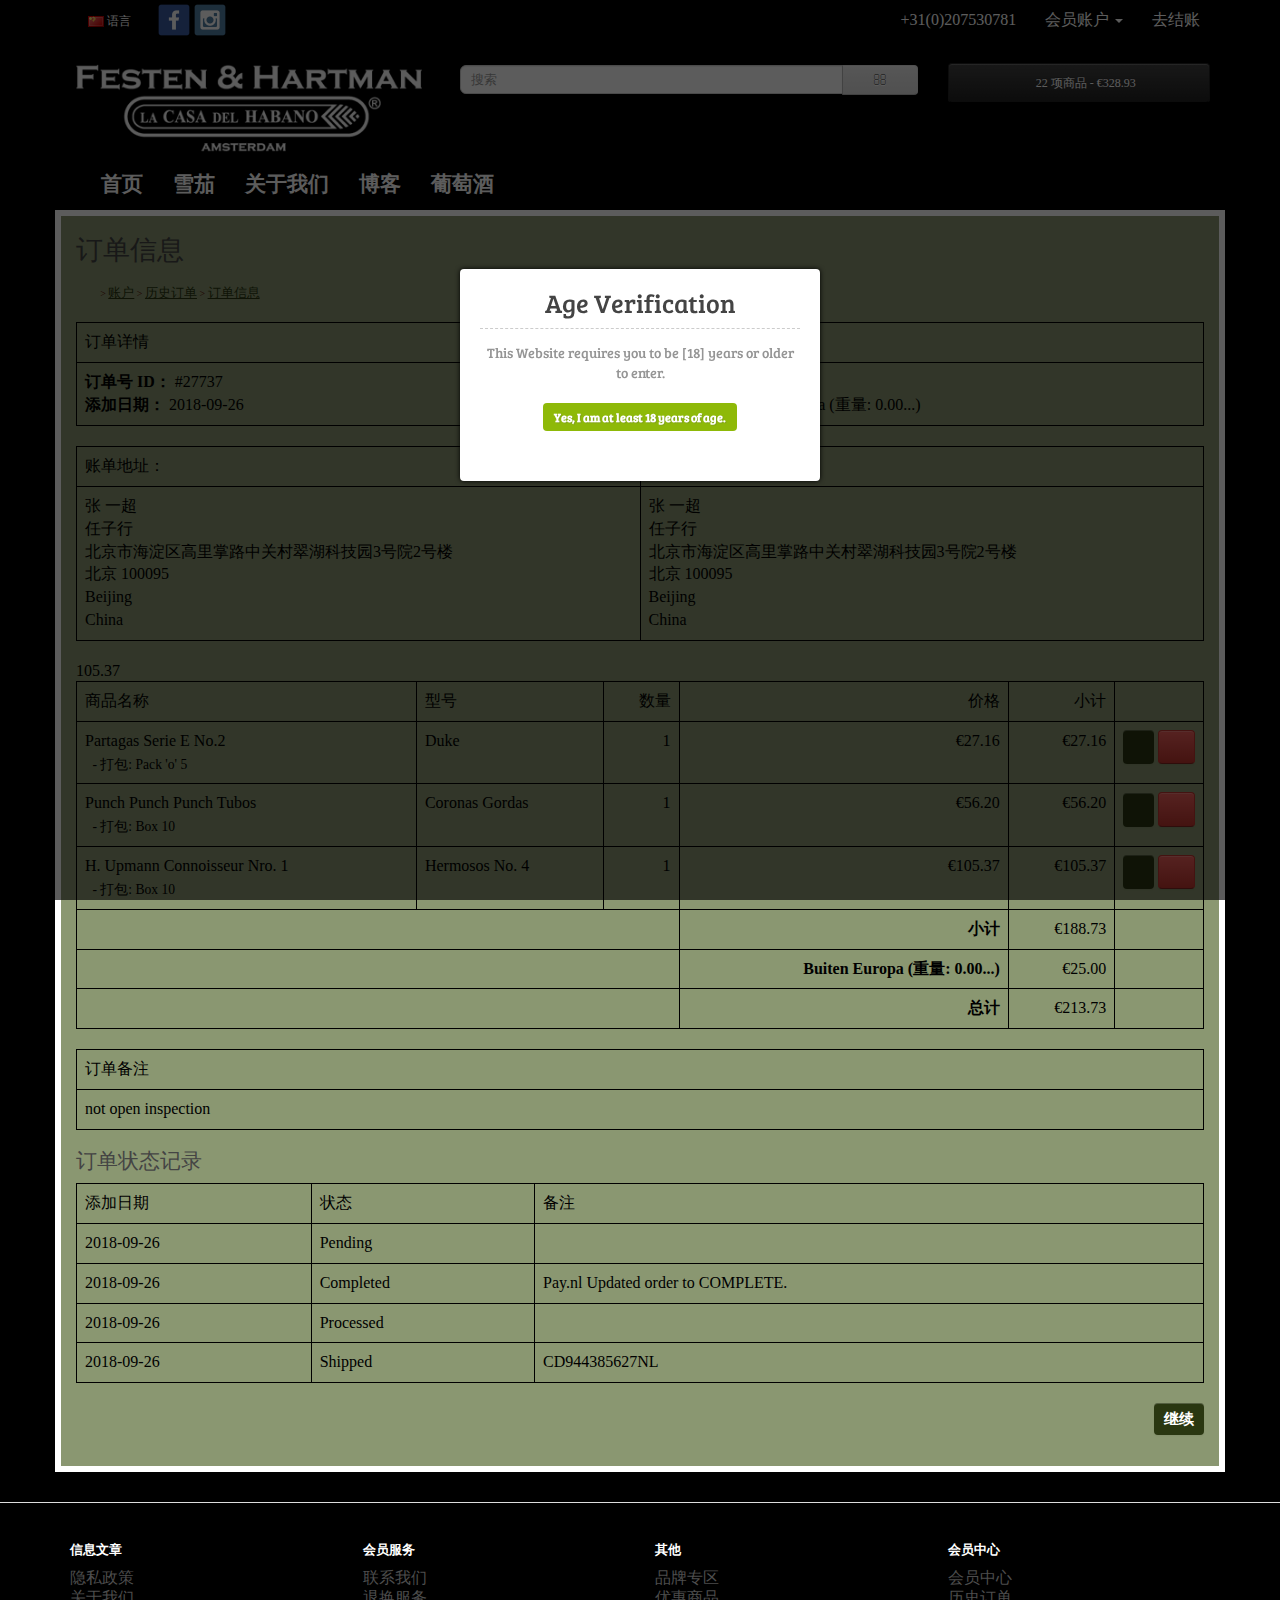
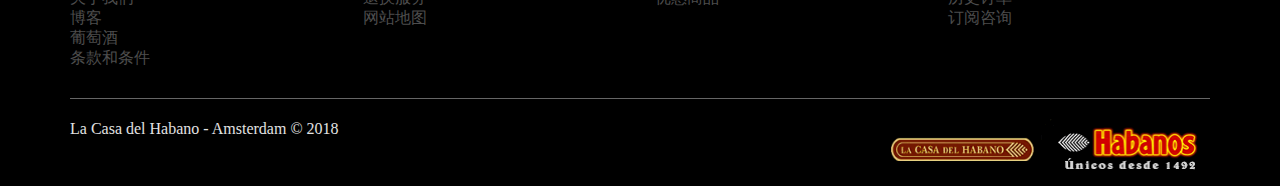
==== commit c6d2bb24: "dfa" ====
--- a/index2.html
+++ b/index2.html
@@ -98,7 +98,7 @@
   </span>
 </div>      </div>
       <div class="col-sm-3"><div id="cart" class="btn-group btn-block">
-  <button type="button" data-toggle="dropdown" data-loading-text="加载中......" class="btn btn-inverse btn-block btn-lg dropdown-toggle"><i class="fa fa-shopping-cart"></i> <span id="cart-total">22 项商品 - ￥328.93</span></button>
+  <button type="button" data-toggle="dropdown" data-loading-text="加载中......" class="btn btn-inverse btn-block btn-lg dropdown-toggle"><i class="fa fa-shopping-cart"></i> <span id="cart-total">22 项商品 - €328.93</span></button>
   <ul class="dropdown-menu pull-right">
         <li>
       <table class="table table-striped">
@@ -110,7 +110,7 @@
             - <small>打包 Singles</small>
                                     </td>
           <td class="text-right">x 2</td>
-          <td class="text-right">￥17.52</td>
+          <td class="text-right">€17.52</td>
           <td class="text-center"><button type="button" onclick="cart.remove(&#39;32084&#39;);" title="移除" class="btn btn-danger btn-xs"><i class="fa fa-times"></i></button></td>
         </tr>
                 <tr>
@@ -121,7 +121,7 @@
             - <small>打包 Singles</small>
                                     </td>
           <td class="text-right">x 2</td>
-          <td class="text-right">￥18.51</td>
+          <td class="text-right">€18.51</td>
           <td class="text-center"><button type="button" onclick="cart.remove(&#39;32910&#39;);" title="移除" class="btn btn-danger btn-xs"><i class="fa fa-times"></i></button></td>
         </tr>
                 <tr>
@@ -132,7 +132,7 @@
             - <small>打包 Singles</small>
                                     </td>
           <td class="text-right">x 2</td>
-          <td class="text-right">￥29.09</td>
+          <td class="text-right">€29.09</td>
           <td class="text-center"><button type="button" onclick="cart.remove(&#39;32086&#39;);" title="移除" class="btn btn-danger btn-xs"><i class="fa fa-times"></i></button></td>
         </tr>
                 <tr>
@@ -143,7 +143,7 @@
             - <small>打包 Singles</small>
                                     </td>
           <td class="text-right">x 5</td>
-          <td class="text-right">￥41.74</td>
+          <td class="text-right">€41.74</td>
           <td class="text-center"><button type="button" onclick="cart.remove(&#39;32079&#39;);" title="移除" class="btn btn-danger btn-xs"><i class="fa fa-times"></i></button></td>
         </tr>
                 <tr>
@@ -154,7 +154,7 @@
             - <small>打包 Singles</small>
                                     </td>
           <td class="text-right">x 2</td>
-          <td class="text-right">￥24.46</td>
+          <td class="text-right">€24.46</td>
           <td class="text-center"><button type="button" onclick="cart.remove(&#39;35342&#39;);" title="移除" class="btn btn-danger btn-xs"><i class="fa fa-times"></i></button></td>
         </tr>
                 <tr>
@@ -165,7 +165,7 @@
             - <small>打包 Pack 'o' 3</small>
                                     </td>
           <td class="text-right">x 1</td>
-          <td class="text-right">￥36.69</td>
+          <td class="text-right">€36.69</td>
           <td class="text-center"><button type="button" onclick="cart.remove(&#39;32385&#39;);" title="移除" class="btn btn-danger btn-xs"><i class="fa fa-times"></i></button></td>
         </tr>
                 <tr>
@@ -176,7 +176,7 @@
             - <small>打包 Singles</small>
                                     </td>
           <td class="text-right">x 2</td>
-          <td class="text-right">￥25.62</td>
+          <td class="text-right">€25.62</td>
           <td class="text-center"><button type="button" onclick="cart.remove(&#39;33459&#39;);" title="移除" class="btn btn-danger btn-xs"><i class="fa fa-times"></i></button></td>
         </tr>
                 <tr>
@@ -187,7 +187,7 @@
             - <small>打包 Singles</small>
                                     </td>
           <td class="text-right">x 2</td>
-          <td class="text-right">￥22.15</td>
+          <td class="text-right">€22.15</td>
           <td class="text-center"><button type="button" onclick="cart.remove(&#39;32083&#39;);" title="移除" class="btn btn-danger btn-xs"><i class="fa fa-times"></i></button></td>
         </tr>
                 <tr>
@@ -198,7 +198,7 @@
             - <small>打包 Pack 'o' 3</small>
                                     </td>
           <td class="text-right">x 1</td>
-          <td class="text-right">￥55.04</td>
+          <td class="text-right">€55.04</td>
           <td class="text-center"><button type="button" onclick="cart.remove(&#39;32082&#39;);" title="移除" class="btn btn-danger btn-xs"><i class="fa fa-times"></i></button></td>
         </tr>
                 <tr>
@@ -208,7 +208,7 @@
             - <small>打包 Pack 'o' 3</small>
                                     </td>
           <td class="text-right">x 1</td>
-          <td class="text-right">￥36.94</td>
+          <td class="text-right">€36.94</td>
           <td class="text-center"><button type="button" onclick="cart.remove(&#39;32080&#39;);" title="移除" class="btn btn-danger btn-xs"><i class="fa fa-times"></i></button></td>
         </tr>
                 <tr>
@@ -219,7 +219,7 @@
             - <small>打包 Singles</small>
                                     </td>
           <td class="text-right">x 2</td>
-          <td class="text-right">￥21.16</td>
+          <td class="text-right">€21.16</td>
           <td class="text-center"><button type="button" onclick="cart.remove(&#39;35311&#39;);" title="移除" class="btn btn-danger btn-xs"><i class="fa fa-times"></i></button></td>
         </tr>
                       </tbody></table>
@@ -229,11 +229,11 @@
         <table class="table table-bordered">
                     <tbody><tr>
             <td class="text-right"><strong>小计</strong></td>
-            <td class="text-right">￥328.93</td>
+            <td class="text-right">€328.93</td>
           </tr>
                     <tr>
             <td class="text-right"><strong>总计</strong></td>
-            <td class="text-right">￥328.93</td>
+            <td class="text-right">€328.93</td>
           </tr>
                   </tbody></table>
         <p class="text-right"><a href="https://lcdh-amsterdam.com/index.php?route=checkout/cart"><strong><i class="fa fa-shopping-cart"></i> 查看购物车</strong></a>&nbsp;&nbsp;&nbsp;<a href="https://lcdh-amsterdam.com/index.php?route=checkout/checkout"><strong><i class="fa fa-share"></i> 结算</strong></a></p>
@@ -370,8 +370,8 @@
                 </td>
               <td class="text-left">Duke</td>
               <td class="text-right">1</td>
-              <td class="text-right">￥55.37</td>
-              <td class="text-right">￥55.37</td>
+              <td class="text-right">€27.16</td>
+              <td class="text-right">€27.16</td>
               <td class="text-right" style="white-space: nowrap;">                <a href="https://lcdh-amsterdam.com/index.php?route=account/order/reorder&amp;order_id=27737&amp;order_product_id=116225" data-toggle="tooltip" title="" class="btn btn-primary" data-original-title="返单"><i class="fa fa-shopping-cart"></i></a>
                                 <a href="https://lcdh-amsterdam.com/index.php?route=account/return/add&amp;order_id=27737&amp;product_id=206" data-toggle="tooltip" title="" class="btn btn-danger" data-original-title="退换商品"><i class="fa fa-reply"></i></a></td>
             </tr>
@@ -381,19 +381,19 @@
                 </td>
               <td class="text-left">Coronas Gordas</td>
               <td class="text-right">1</td>
-              <td class="text-right">￥112.40</td>
-              <td class="text-right">￥112.40</td>
+              <td class="text-right">€56.20</td>
+              <td class="text-right">€56.20</td>
               <td class="text-right" style="white-space: nowrap;">                <a href="https://lcdh-amsterdam.com/index.php?route=account/order/reorder&amp;order_id=27737&amp;order_product_id=116226" data-toggle="tooltip" title="" class="btn btn-primary" data-original-title="返单"><i class="fa fa-shopping-cart"></i></a>
                                 <a href="https://lcdh-amsterdam.com/index.php?route=account/return/add&amp;order_id=27737&amp;product_id=302" data-toggle="tooltip" title="" class="btn btn-danger" data-original-title="退换商品"><i class="fa fa-reply"></i></a></td>
             </tr>
                         <tr>
               <td class="text-left">H. Upmann Connoisseur Nro. 1                                <br>
-                &nbsp;<small> - 打包: Box 25</small>
+                &nbsp;<small> - 打包: Box 10</small>
                 </td>
               <td class="text-left">Hermosos No. 4</td>
               <td class="text-right">1</td>
-              <td class="text-right">￥210.74</td>
-              <td class="text-right">￥210.74</td>
+              <td class="text-right">€105.37</td>105.37
+              <td class="text-right">€105.37</td>
               <td class="text-right" style="white-space: nowrap;">                <a href="https://lcdh-amsterdam.com/index.php?route=account/order/reorder&amp;order_id=27737&amp;order_product_id=116227" data-toggle="tooltip" title="" class="btn btn-primary" data-original-title="返单"><i class="fa fa-shopping-cart"></i></a>
                                 <a href="https://lcdh-amsterdam.com/index.php?route=account/return/add&amp;order_id=27737&amp;product_id=467" data-toggle="tooltip" title="" class="btn btn-danger" data-original-title="退换商品"><i class="fa fa-reply"></i></a></td>
             </tr>
@@ -402,19 +402,19 @@
                         <tr>
               <td colspan="3"></td>
               <td class="text-right"><b>小计</b></td>
-              <td class="text-right">￥378.51</td>
+              <td class="text-right">€188.73</td>
                             <td></td>
                           </tr>
                         <tr>
               <td colspan="3"></td>
               <td class="text-right"><b>Buiten Europa  (重量: 0.00...)</b></td>
-              <td class="text-right">￥25.00</td>
+              <td class="text-right">€25.00</td>
                             <td></td>
                           </tr>
                         <tr>
               <td colspan="3"></td>
               <td class="text-right"><b>总计</b></td>
-              <td class="text-right">￥403.51</td>
+              <td class="text-right">€213.73</td>
                             <td></td>
                           </tr>
                       </tfoot>
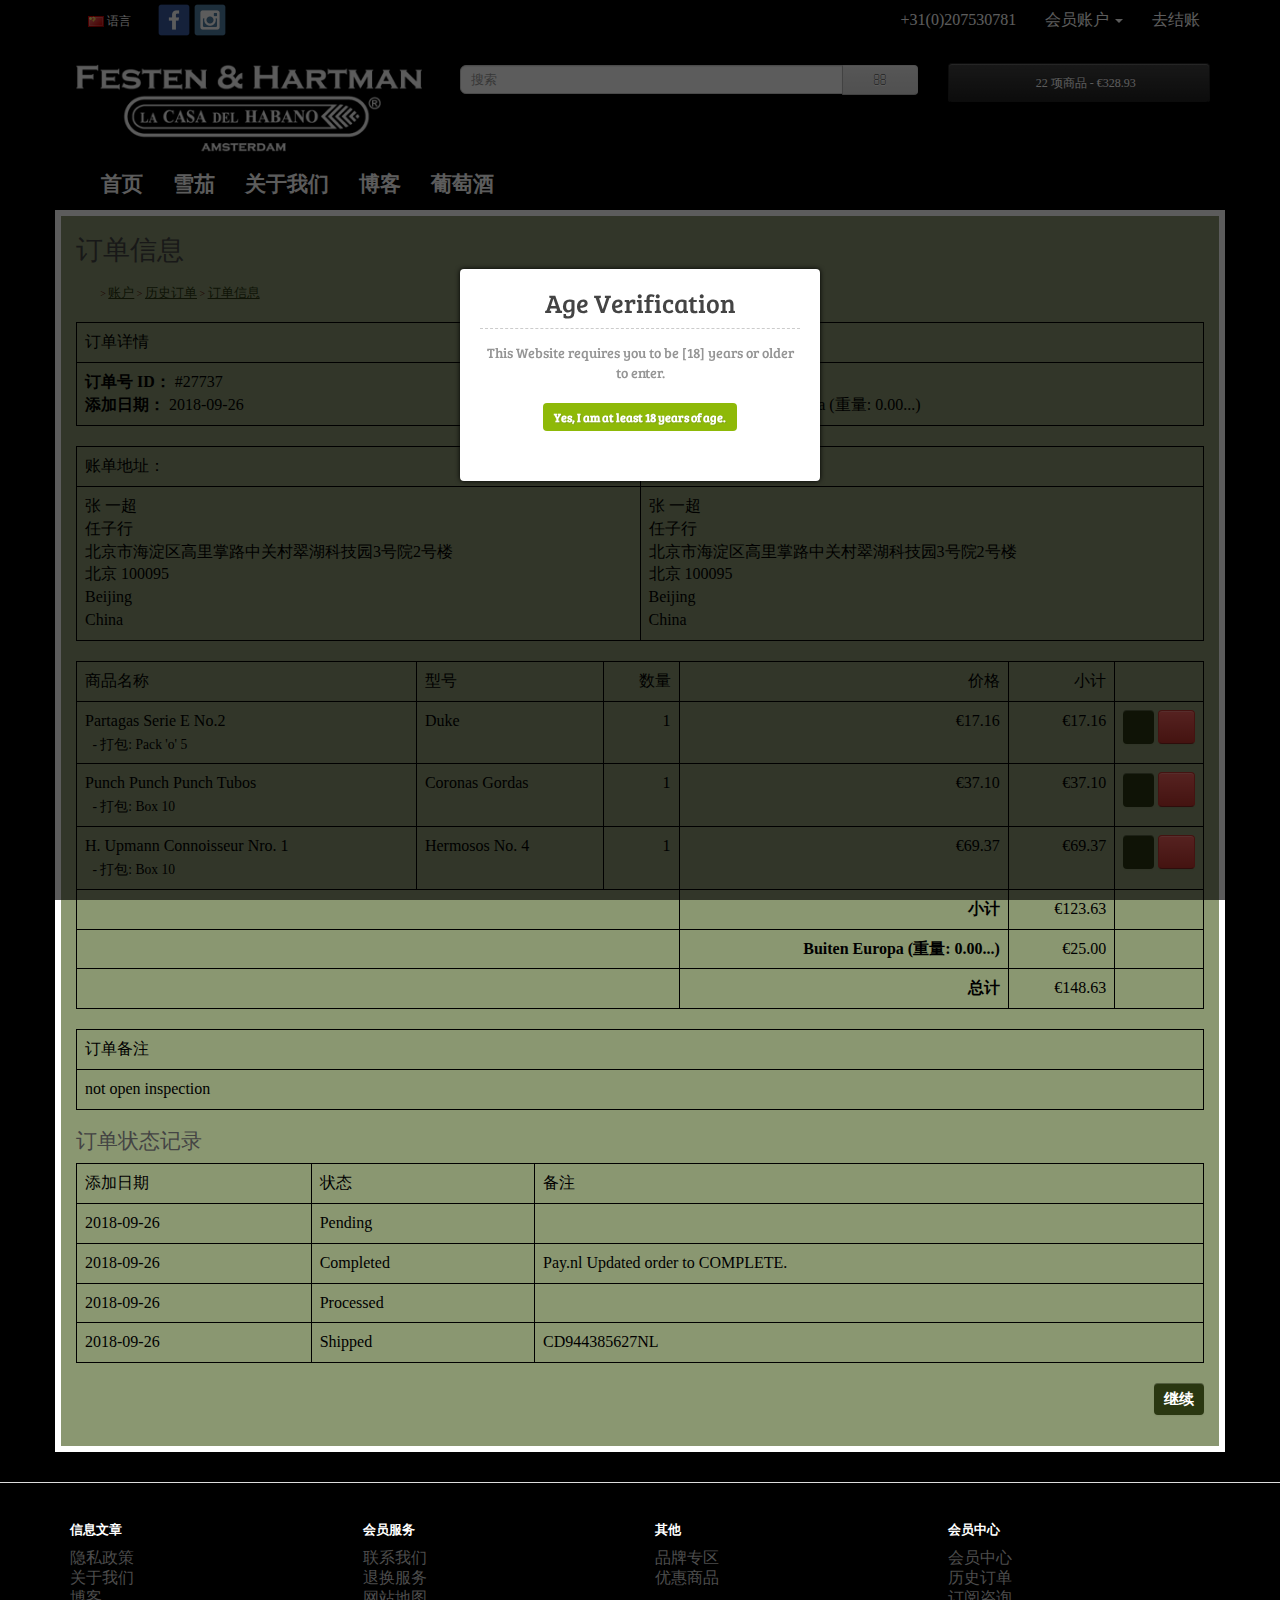
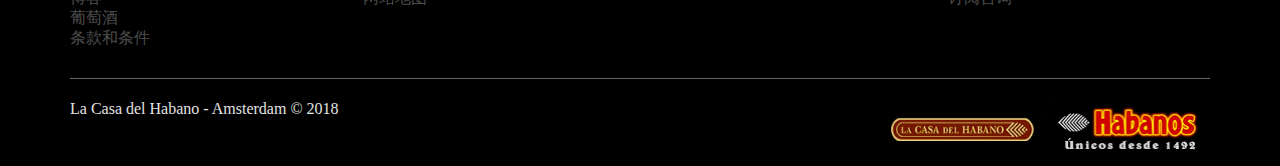
==== commit 2af03e15: "df" ====
--- a/index2.html
+++ b/index2.html
@@ -370,8 +370,8 @@
                 </td>
               <td class="text-left">Duke</td>
               <td class="text-right">1</td>
-              <td class="text-right">€27.16</td>
-              <td class="text-right">€27.16</td>
+              <td class="text-right">€17.16</td>
+              <td class="text-right">€17.16</td>
               <td class="text-right" style="white-space: nowrap;">                <a href="https://lcdh-amsterdam.com/index.php?route=account/order/reorder&amp;order_id=27737&amp;order_product_id=116225" data-toggle="tooltip" title="" class="btn btn-primary" data-original-title="返单"><i class="fa fa-shopping-cart"></i></a>
                                 <a href="https://lcdh-amsterdam.com/index.php?route=account/return/add&amp;order_id=27737&amp;product_id=206" data-toggle="tooltip" title="" class="btn btn-danger" data-original-title="退换商品"><i class="fa fa-reply"></i></a></td>
             </tr>
@@ -381,8 +381,8 @@
                 </td>
               <td class="text-left">Coronas Gordas</td>
               <td class="text-right">1</td>
-              <td class="text-right">€56.20</td>
-              <td class="text-right">€56.20</td>
+              <td class="text-right">€37.10</td>
+              <td class="text-right">€37.10</td>
               <td class="text-right" style="white-space: nowrap;">                <a href="https://lcdh-amsterdam.com/index.php?route=account/order/reorder&amp;order_id=27737&amp;order_product_id=116226" data-toggle="tooltip" title="" class="btn btn-primary" data-original-title="返单"><i class="fa fa-shopping-cart"></i></a>
                                 <a href="https://lcdh-amsterdam.com/index.php?route=account/return/add&amp;order_id=27737&amp;product_id=302" data-toggle="tooltip" title="" class="btn btn-danger" data-original-title="退换商品"><i class="fa fa-reply"></i></a></td>
             </tr>
@@ -392,8 +392,8 @@
                 </td>
               <td class="text-left">Hermosos No. 4</td>
               <td class="text-right">1</td>
-              <td class="text-right">€105.37</td>105.37
-              <td class="text-right">€105.37</td>
+              <td class="text-right">€69.37</td>
+              <td class="text-right">€69.37</td>
               <td class="text-right" style="white-space: nowrap;">                <a href="https://lcdh-amsterdam.com/index.php?route=account/order/reorder&amp;order_id=27737&amp;order_product_id=116227" data-toggle="tooltip" title="" class="btn btn-primary" data-original-title="返单"><i class="fa fa-shopping-cart"></i></a>
                                 <a href="https://lcdh-amsterdam.com/index.php?route=account/return/add&amp;order_id=27737&amp;product_id=467" data-toggle="tooltip" title="" class="btn btn-danger" data-original-title="退换商品"><i class="fa fa-reply"></i></a></td>
             </tr>
@@ -402,7 +402,7 @@
                         <tr>
               <td colspan="3"></td>
               <td class="text-right"><b>小计</b></td>
-              <td class="text-right">€188.73</td>
+              <td class="text-right">€123.63</td>
                             <td></td>
                           </tr>
                         <tr>
@@ -414,7 +414,7 @@
                         <tr>
               <td colspan="3"></td>
               <td class="text-right"><b>总计</b></td>
-              <td class="text-right">€213.73</td>
+              <td class="text-right">€148.63</td>
                             <td></td>
                           </tr>
                       </tfoot>
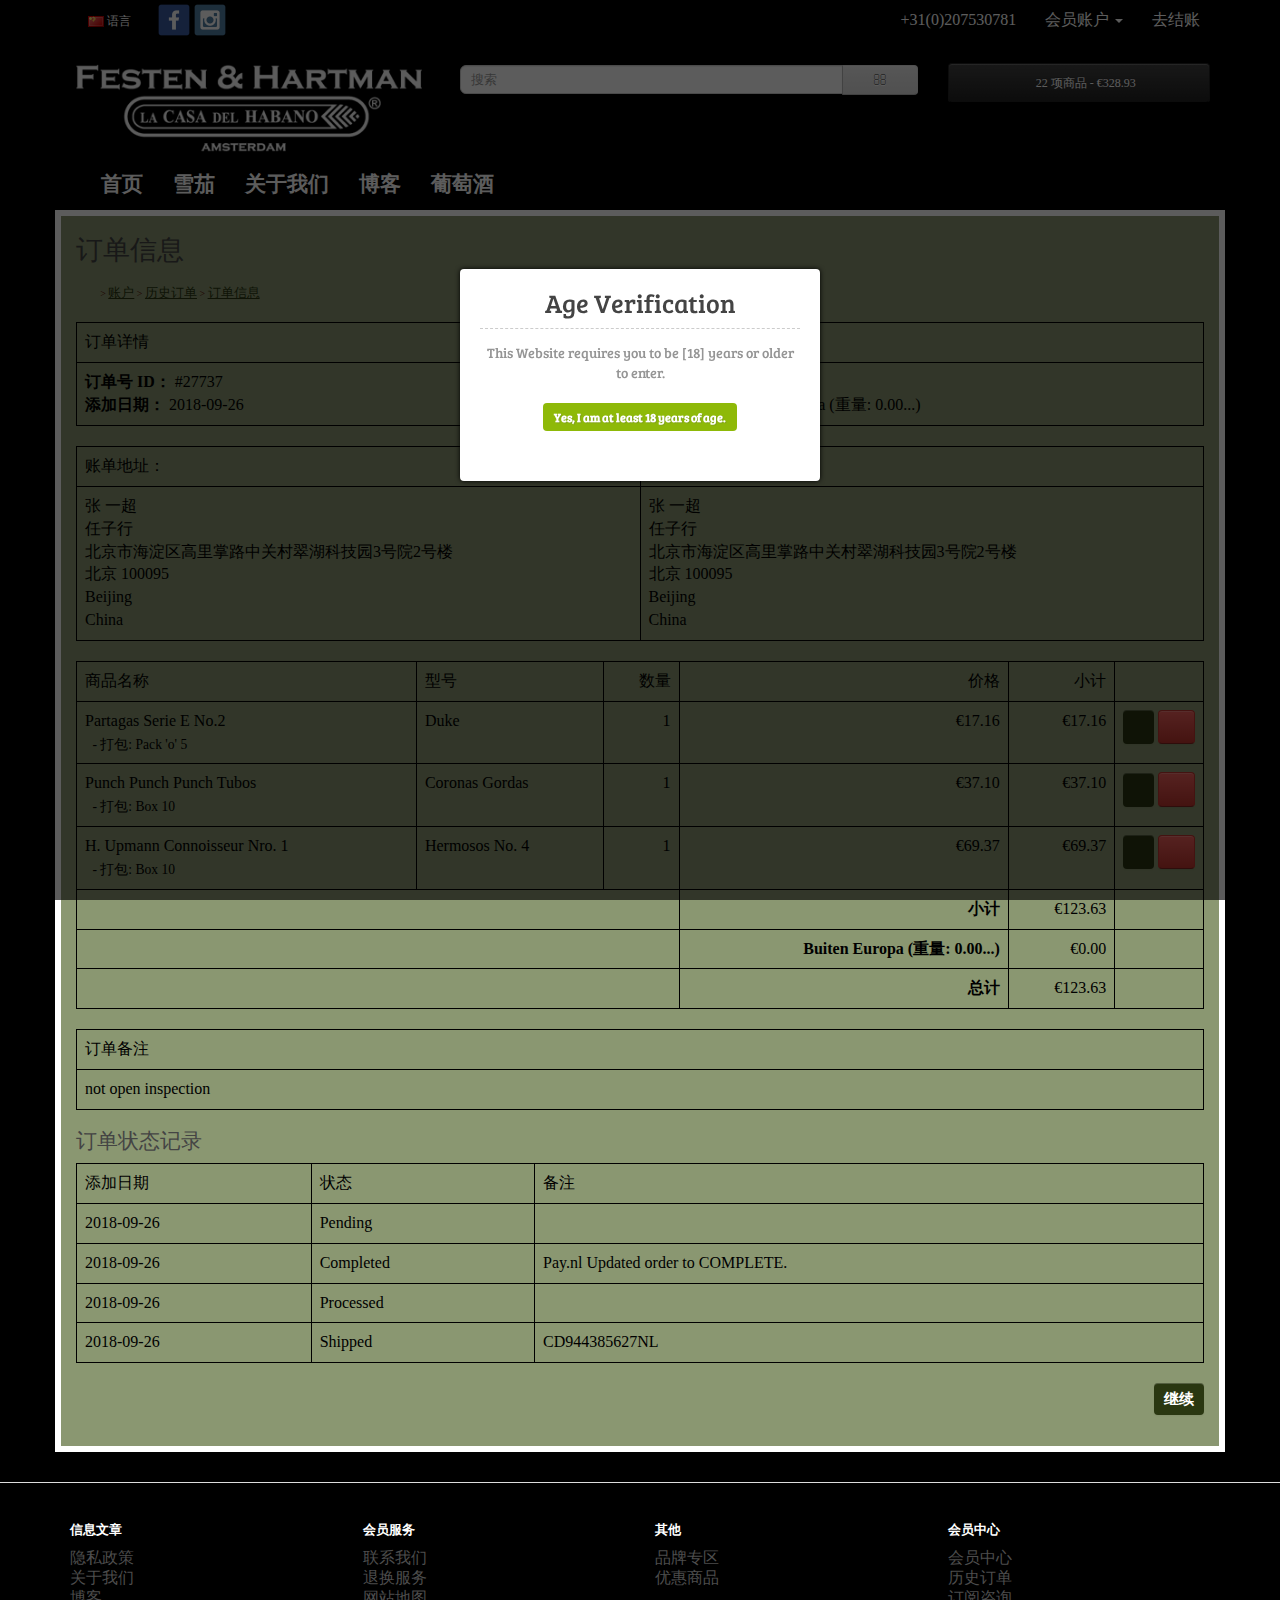
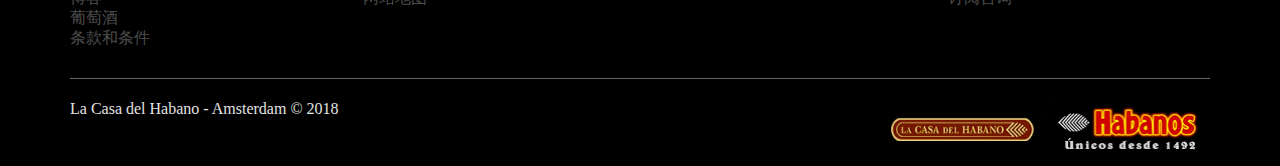
==== commit 8c274b96: "dfa" ====
--- a/index2.html
+++ b/index2.html
@@ -408,13 +408,13 @@
                         <tr>
               <td colspan="3"></td>
               <td class="text-right"><b>Buiten Europa  (重量: 0.00...)</b></td>
-              <td class="text-right">€25.00</td>
+              <td class="text-right">€0.00</td>
                             <td></td>
                           </tr>
                         <tr>
               <td colspan="3"></td>
               <td class="text-right"><b>总计</b></td>
-              <td class="text-right">€148.63</td>
+              <td class="text-right">€123.63</td>
                             <td></td>
                           </tr>
                       </tfoot>
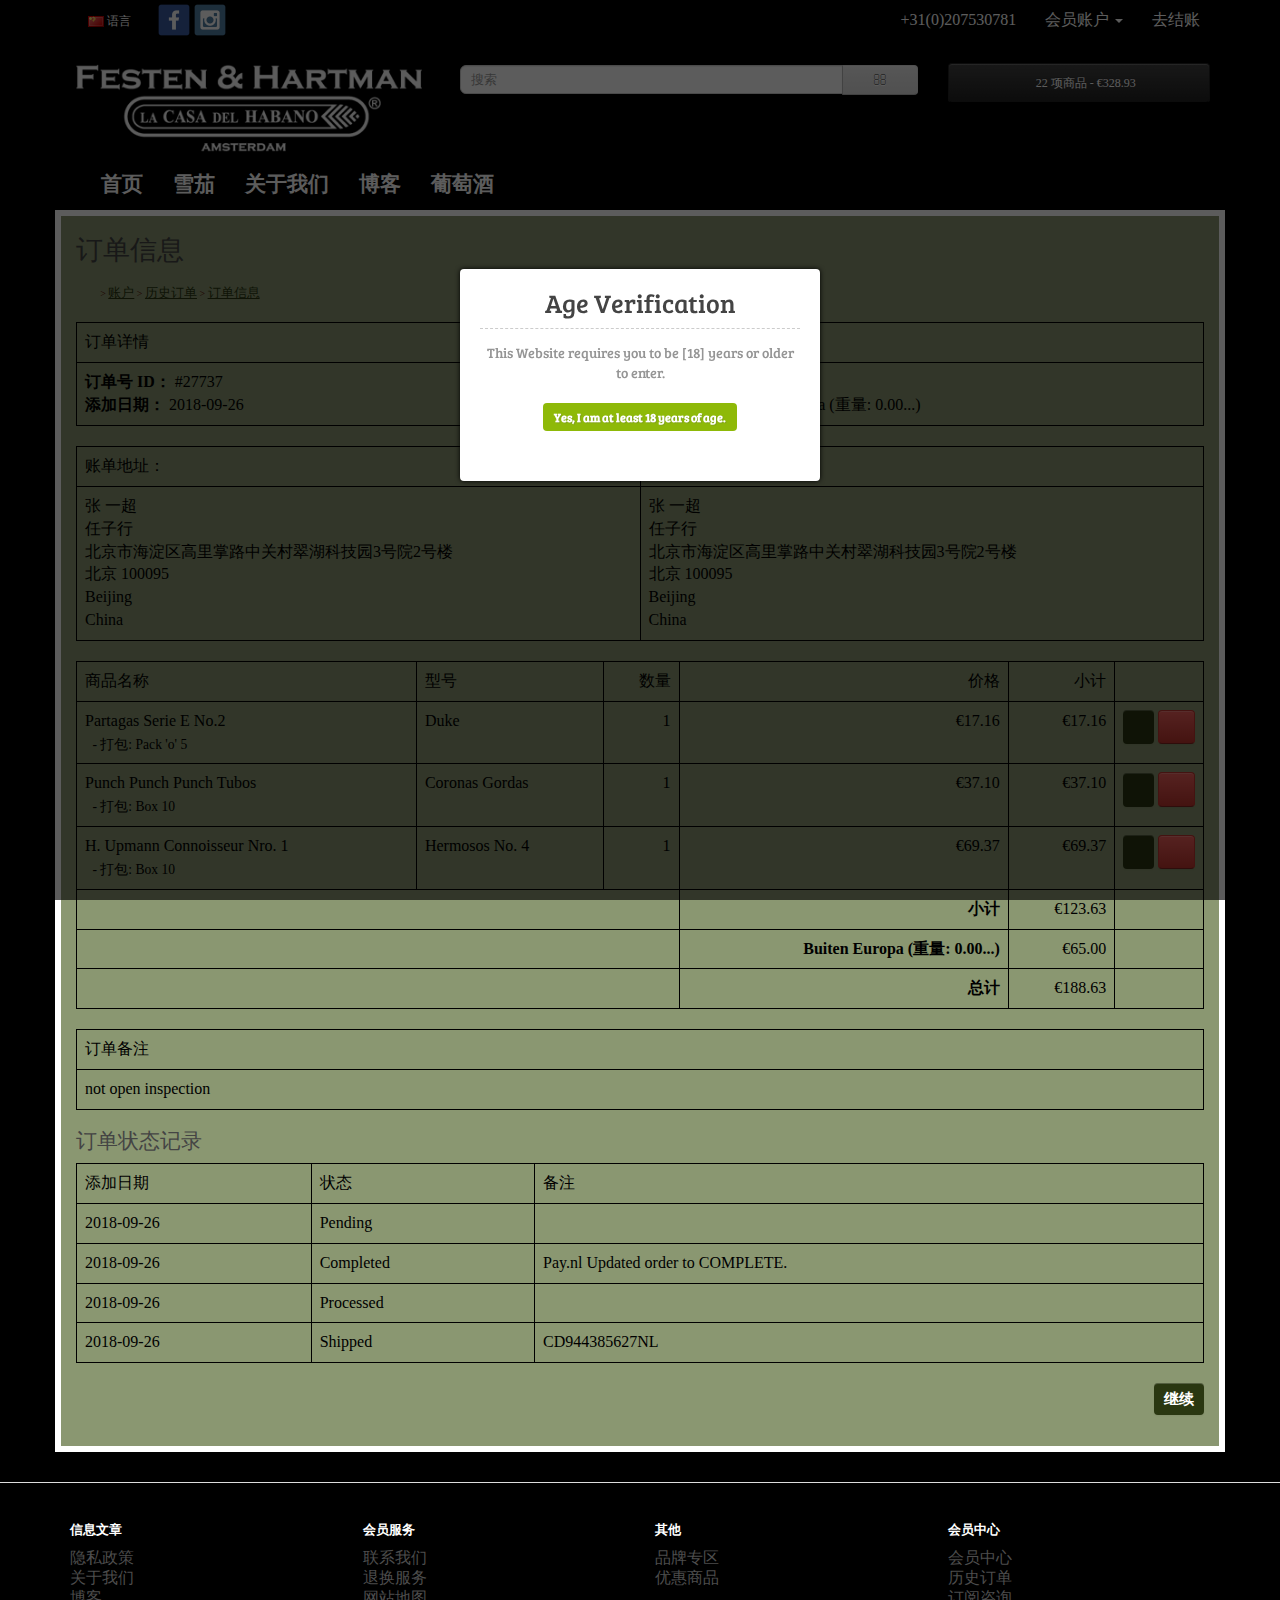
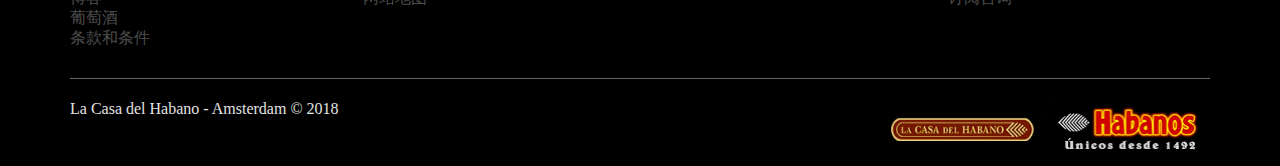
==== commit 1e4585b0: "df" ====
--- a/index2.html
+++ b/index2.html
@@ -408,13 +408,13 @@
                         <tr>
               <td colspan="3"></td>
               <td class="text-right"><b>Buiten Europa  (重量: 0.00...)</b></td>
-              <td class="text-right">€0.00</td>
+              <td class="text-right">€65.00</td>
                             <td></td>
                           </tr>
                         <tr>
               <td colspan="3"></td>
               <td class="text-right"><b>总计</b></td>
-              <td class="text-right">€123.63</td>
+              <td class="text-right">€188.63</td>
                             <td></td>
                           </tr>
                       </tfoot>
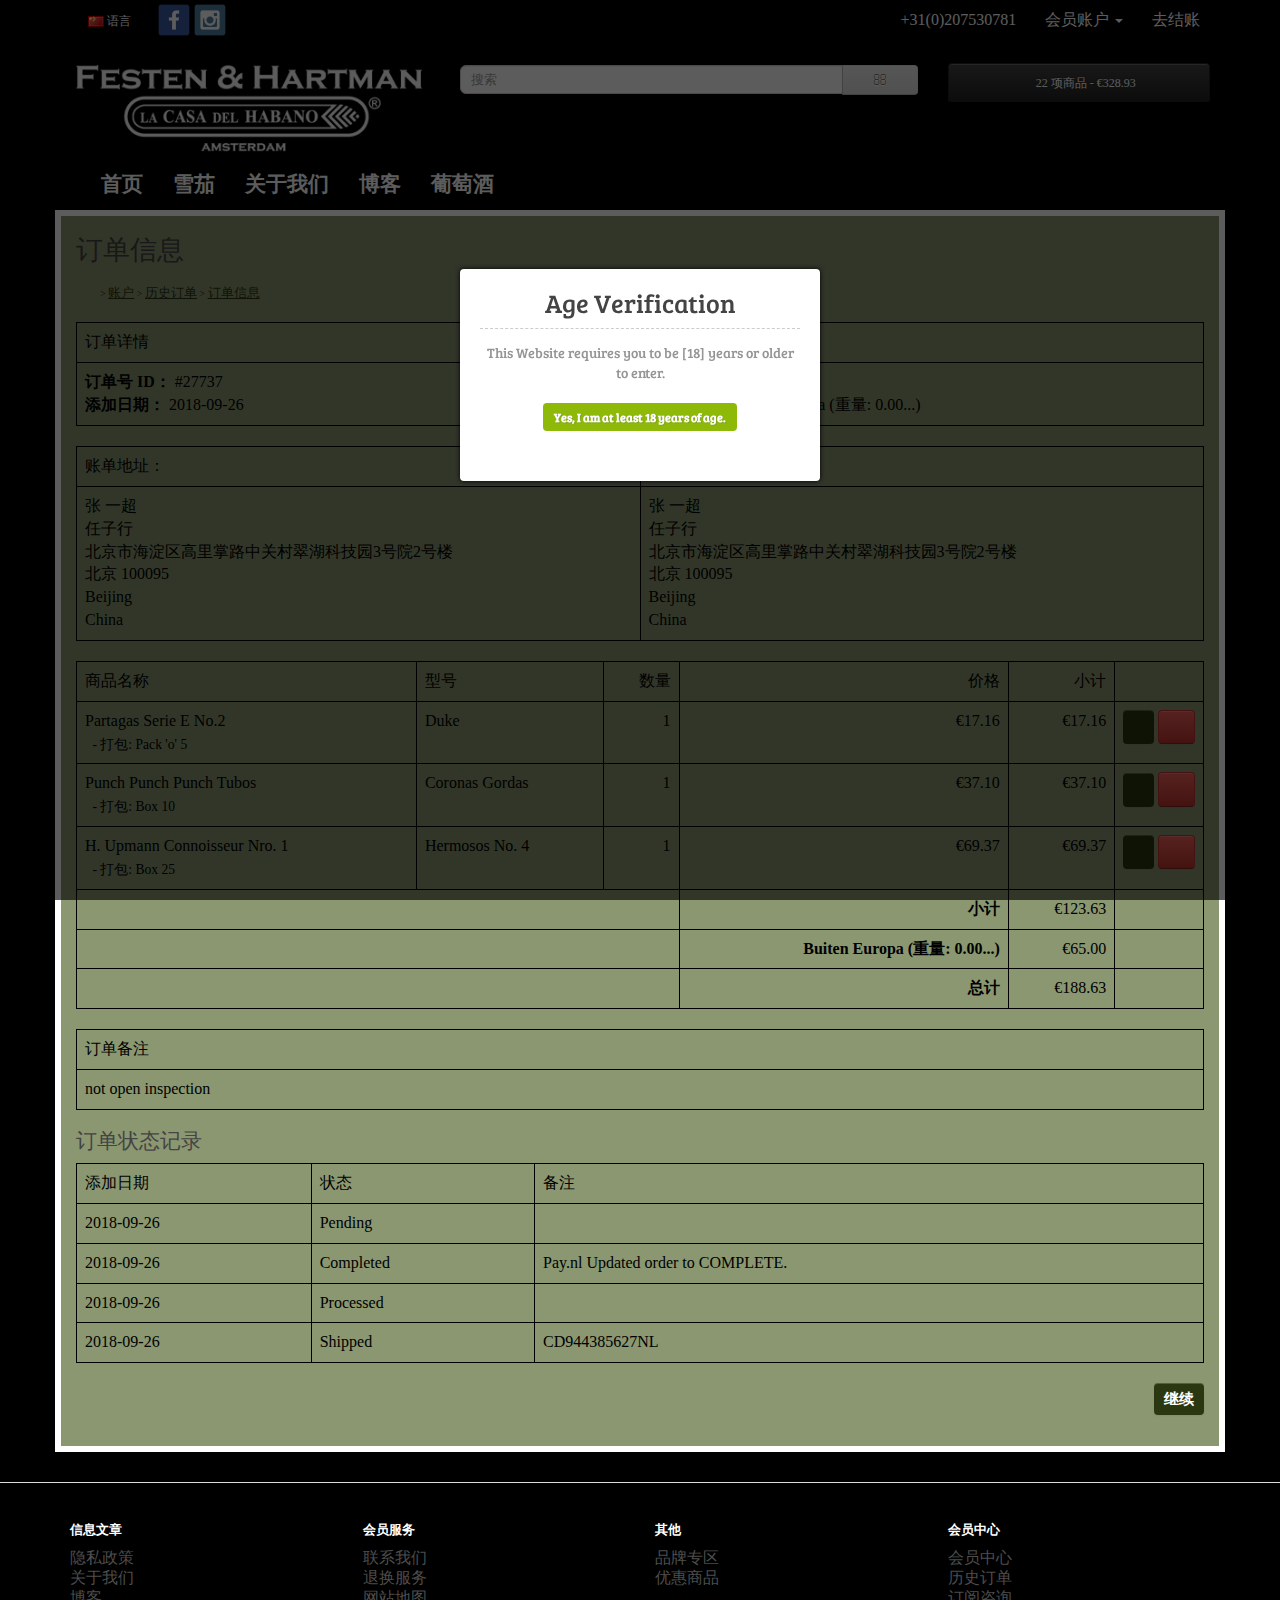
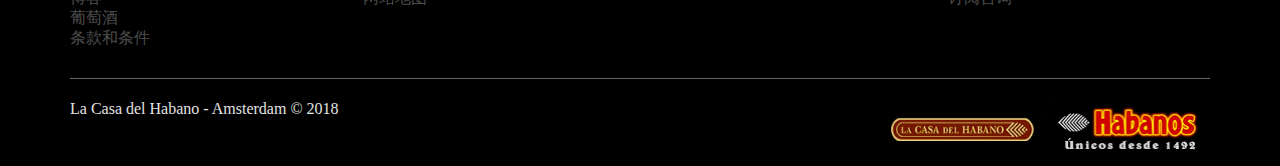
==== commit 7cbc8202: "adfa" ====
--- a/index2.html
+++ b/index2.html
@@ -388,7 +388,7 @@
             </tr>
                         <tr>
               <td class="text-left">H. Upmann Connoisseur Nro. 1                                <br>
-                &nbsp;<small> - 打包: Box 10</small>
+                &nbsp;<small> - 打包: Box 25</small>
                 </td>
               <td class="text-left">Hermosos No. 4</td>
               <td class="text-right">1</td>
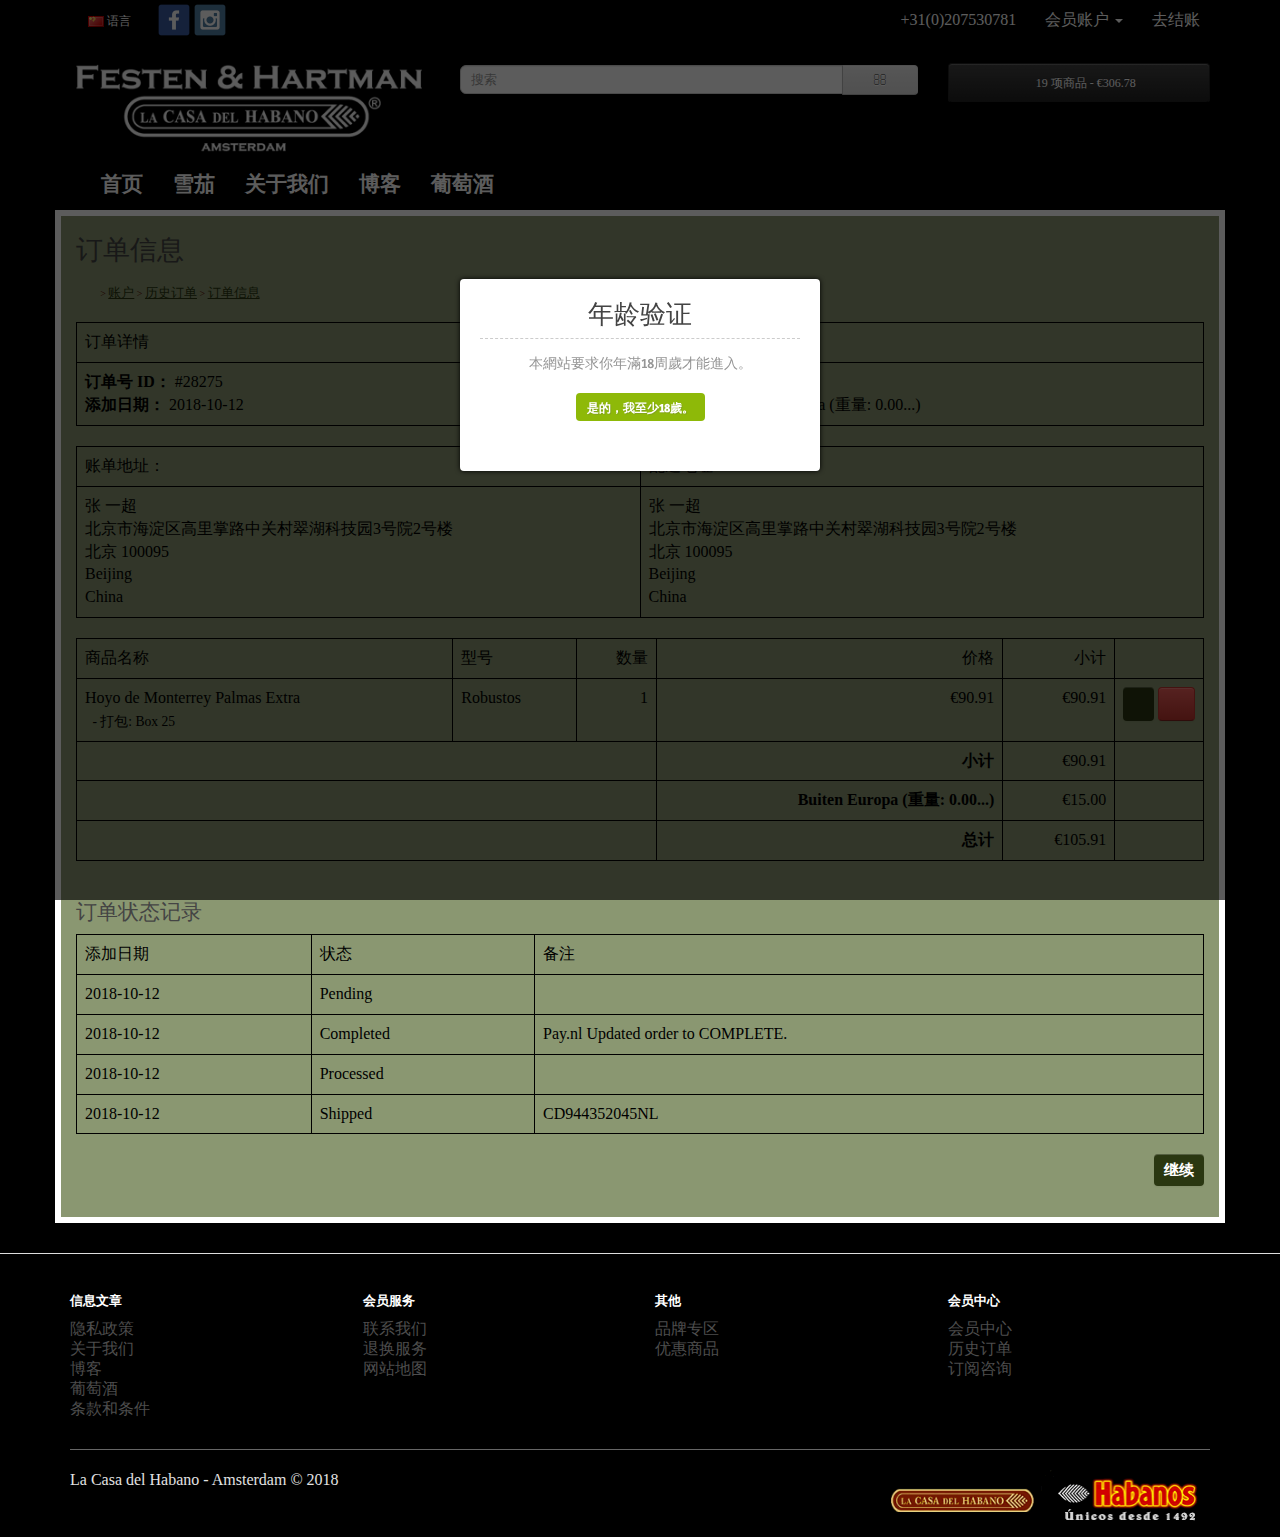
==== commit faceb818: "adf" ====
--- a/index2.html
+++ b/index2.html
@@ -1,11 +1,17 @@
-﻿<!DOCTYPE html>
-<!-- saved from url=(0038)file:///C:/Users/Dell/Desktop/aaa.html -->
-<html><!--<![endif]--><head>
-
-
+<!DOCTYPE html>
+<!-- saved from url=(0076)https://lcdh-amsterdam.com/index.php?route=account/order/info&order_id=28275 -->
+<html dir="ltr" lang="cn"><!--<![endif]--><head><meta http-equiv="Content-Type" content="text/html; charset=UTF-8">
+
+<meta name="viewport" content="width=device-width, initial-scale=1">
+<meta http-equiv="X-UA-Compatible" content="IE=edge">
+
+<meta property="og:title" content="La Casa del Habano - Amsterdam 订单信息">
+<meta property="og:type" content="website">
+<meta property="og:url" content="https://lcdh-amsterdam.com/index.php?route=common/home">
+<meta property="og:image" content="https://lcdh-amsterdam.com/image/catalog/theme/logo_lcdh_a_og.png">
+<meta property="og:description" content="">
 
 <title>订单信息</title>
-<meta http-equiv="Content-Type" content="text/html; charset=UTF-8">
 <!--<base href="https://lcdh-amsterdam.com/">--><base href=".">
 <script type="text/javascript" async="" src="./订单信息_files/ga.js"></script><script src="./订单信息_files/jquery-2.1.1.min.js" type="text/javascript"></script>
 <link href="./订单信息_files/bootstrap.min.css" rel="stylesheet" media="screen">
@@ -57,7 +63,7 @@
           </ul>
   </div>
   <input type="hidden" name="code" value="">
-  <input type="hidden" name="redirect" value="https://lcdh-amsterdam.com/index.php?route=account/order/info&amp;order_id=27737">
+  <input type="hidden" name="redirect" value="https://lcdh-amsterdam.com/index.php?route=account/order/info&amp;order_id=28275">
 </form>
 </div>
 	<div class="social pull-left">
@@ -92,13 +98,13 @@
                   </div>
       </div>
       <div class="col-sm-5"><div id="search" class="input-group">
-  <input type="text" name="search" value="" placeholder="搜索" class="form-control input-lg" autocomplete="off"><ul class="dropdown-menu"></ul><div class="live-search" style="display: none;">	<ul>	</ul><div class="result-text"></div></div>
+  <input type="text" name="search" value="" placeholder="搜索" class="form-control input-lg" autocomplete="off"><ul class="dropdown-menu"></ul><div class="live-search">	<ul>	</ul><div class="result-text"></div></div>
   <span class="input-group-btn">
     <button type="button" class="btn btn-default btn-lg"><i class="fa fa-search"></i></button>
   </span>
 </div>      </div>
       <div class="col-sm-3"><div id="cart" class="btn-group btn-block">
-  <button type="button" data-toggle="dropdown" data-loading-text="加载中......" class="btn btn-inverse btn-block btn-lg dropdown-toggle"><i class="fa fa-shopping-cart"></i> <span id="cart-total">22 项商品 - €328.93</span></button>
+  <button type="button" data-toggle="dropdown" data-loading-text="加载中......" class="btn btn-inverse btn-block btn-lg dropdown-toggle"><i class="fa fa-shopping-cart"></i> <span id="cart-total">19 项商品 - €306.78</span></button>
   <ul class="dropdown-menu pull-right">
         <li>
       <table class="table table-striped">
@@ -111,18 +117,18 @@
                                     </td>
           <td class="text-right">x 2</td>
           <td class="text-right">€17.52</td>
-          <td class="text-center"><button type="button" onclick="cart.remove(&#39;32084&#39;);" title="移除" class="btn btn-danger btn-xs"><i class="fa fa-times"></i></button></td>
-        </tr>
-                <tr>
-          <td class="text-center">            <a href="https://lcdh-amsterdam.com/index.php?route=product/product&amp;product_id=76"><img src="./订单信息_files/robustos-300x65.png" alt="Romeo Y Julieta Short  Churchills" title="Romeo Y Julieta Short  Churchills" class="img-thumbnail"></a>
-            </td>
-          <td class="text-left"><a href="https://lcdh-amsterdam.com/index.php?route=product/product&amp;product_id=76">Romeo Y Julieta Short  Churchills</a>
+          <td class="text-center"><button type="button" onclick="cart.remove(&#39;38858&#39;);" title="移除" class="btn btn-danger btn-xs"><i class="fa fa-times"></i></button></td>
+        </tr>
+                <tr>
+          <td class="text-center">            <a href="https://lcdh-amsterdam.com/index.php?route=product/product&amp;product_id=137"><img src="./订单信息_files/montesco-300x65.png" alt="El Rey del Mundo E.R. Belux 2016 Choix du Roi" title="El Rey del Mundo E.R. Belux 2016 Choix du Roi" class="img-thumbnail"></a>
+            </td>
+          <td class="text-left"><a href="https://lcdh-amsterdam.com/index.php?route=product/product&amp;product_id=137">El Rey del Mundo E.R. Belux 2016 Choix du Roi</a>
                                     <br>
             - <small>打包 Singles</small>
                                     </td>
           <td class="text-right">x 2</td>
-          <td class="text-right">€18.51</td>
-          <td class="text-center"><button type="button" onclick="cart.remove(&#39;32910&#39;);" title="移除" class="btn btn-danger btn-xs"><i class="fa fa-times"></i></button></td>
+          <td class="text-right">€28.93</td>
+          <td class="text-center"><button type="button" onclick="cart.remove(&#39;39002&#39;);" title="移除" class="btn btn-danger btn-xs"><i class="fa fa-times"></i></button></td>
         </tr>
                 <tr>
           <td class="text-center">            <a href="https://lcdh-amsterdam.com/index.php?route=product/product&amp;product_id=202"><img src="./订单信息_files/prominentes-300x65.png" alt="Hoyo de Monterrey Double Corona" title="Hoyo de Monterrey Double Corona" class="img-thumbnail"></a>
@@ -131,20 +137,20 @@
                                     <br>
             - <small>打包 Singles</small>
                                     </td>
-          <td class="text-right">x 2</td>
-          <td class="text-right">€29.09</td>
-          <td class="text-center"><button type="button" onclick="cart.remove(&#39;32086&#39;);" title="移除" class="btn btn-danger btn-xs"><i class="fa fa-times"></i></button></td>
-        </tr>
-                <tr>
-          <td class="text-center">            <a href="https://lcdh-amsterdam.com/index.php?route=product/product&amp;product_id=251"><img src="./订单信息_files/robustos-300x65.png" alt="Ramon Allones Specially Selected" title="Ramon Allones Specially Selected" class="img-thumbnail"></a>
-            </td>
-          <td class="text-left"><a href="https://lcdh-amsterdam.com/index.php?route=product/product&amp;product_id=251">Ramon Allones Specially Selected</a>
-                                    <br>
-            - <small>打包 Singles</small>
-                                    </td>
-          <td class="text-right">x 5</td>
-          <td class="text-right">€41.74</td>
-          <td class="text-center"><button type="button" onclick="cart.remove(&#39;32079&#39;);" title="移除" class="btn btn-danger btn-xs"><i class="fa fa-times"></i></button></td>
+          <td class="text-right">x 3</td>
+          <td class="text-right">€43.64</td>
+          <td class="text-center"><button type="button" onclick="cart.remove(&#39;38859&#39;);" title="移除" class="btn btn-danger btn-xs"><i class="fa fa-times"></i></button></td>
+        </tr>
+                <tr>
+          <td class="text-center">            <a href="https://lcdh-amsterdam.com/index.php?route=product/product&amp;product_id=210"><img src="./订单信息_files/robustos-300x65.png" alt="Partagas 3 Serie D No.4 Tubos" title="Partagas 3 Serie D No.4 Tubos" class="img-thumbnail"></a>
+            </td>
+          <td class="text-left"><a href="https://lcdh-amsterdam.com/index.php?route=product/product&amp;product_id=210">Partagas 3 Serie D No.4 Tubos</a>
+                                    <br>
+            - <small>打包 Pack 'o' 3</small>
+                                    </td>
+          <td class="text-right">x 1</td>
+          <td class="text-right">€31.98</td>
+          <td class="text-center"><button type="button" onclick="cart.remove(&#39;38860&#39;);" title="移除" class="btn btn-danger btn-xs"><i class="fa fa-times"></i></button></td>
         </tr>
                 <tr>
           <td class="text-center">            <a href="https://lcdh-amsterdam.com/index.php?route=product/product&amp;product_id=260"><img src="./订单信息_files/piramides-300x65.png" alt="Vegas Robaina Unicos" title="Vegas Robaina Unicos" class="img-thumbnail"></a>
@@ -155,29 +161,7 @@
                                     </td>
           <td class="text-right">x 2</td>
           <td class="text-right">€24.46</td>
-          <td class="text-center"><button type="button" onclick="cart.remove(&#39;35342&#39;);" title="移除" class="btn btn-danger btn-xs"><i class="fa fa-times"></i></button></td>
-        </tr>
-                <tr>
-          <td class="text-center">            <a href="https://lcdh-amsterdam.com/index.php?route=product/product&amp;product_id=414"><img src="./订单信息_files/piramides-300x65.png" alt="Montecristo No.2" title="Montecristo No.2" class="img-thumbnail"></a>
-            </td>
-          <td class="text-left"><a href="https://lcdh-amsterdam.com/index.php?route=product/product&amp;product_id=414">Montecristo No.2</a>
-                                    <br>
-            - <small>打包 Pack 'o' 3</small>
-                                    </td>
-          <td class="text-right">x 1</td>
-          <td class="text-right">€36.69</td>
-          <td class="text-center"><button type="button" onclick="cart.remove(&#39;32385&#39;);" title="移除" class="btn btn-danger btn-xs"><i class="fa fa-times"></i></button></td>
-        </tr>
-                <tr>
-          <td class="text-center">            <a href="https://lcdh-amsterdam.com/index.php?route=product/product&amp;product_id=461"><img src="./订单信息_files/geniales-300x65.png" alt="Hoyo de Monterrey Le Hoyo de San Juan" title="Hoyo de Monterrey Le Hoyo de San Juan" class="img-thumbnail"></a>
-            </td>
-          <td class="text-left"><a href="https://lcdh-amsterdam.com/index.php?route=product/product&amp;product_id=461">Hoyo de Monterrey Le Hoyo de San Juan</a>
-                                    <br>
-            - <small>打包 Singles</small>
-                                    </td>
-          <td class="text-right">x 2</td>
-          <td class="text-right">€25.62</td>
-          <td class="text-center"><button type="button" onclick="cart.remove(&#39;33459&#39;);" title="移除" class="btn btn-danger btn-xs"><i class="fa fa-times"></i></button></td>
+          <td class="text-center"><button type="button" onclick="cart.remove(&#39;38861&#39;);" title="移除" class="btn btn-danger btn-xs"><i class="fa fa-times"></i></button></td>
         </tr>
                 <tr>
           <td class="text-center">            <a href="https://lcdh-amsterdam.com/index.php?route=product/product&amp;product_id=462"><img src="./订单信息_files/campanas-300x65.png" alt="Bolivar Belicosos Finos" title="Bolivar Belicosos Finos" class="img-thumbnail"></a>
@@ -188,39 +172,28 @@
                                     </td>
           <td class="text-right">x 2</td>
           <td class="text-right">€22.15</td>
-          <td class="text-center"><button type="button" onclick="cart.remove(&#39;32083&#39;);" title="移除" class="btn btn-danger btn-xs"><i class="fa fa-times"></i></button></td>
-        </tr>
-                <tr>
-          <td class="text-center">            <a href="https://lcdh-amsterdam.com/index.php?route=product/product&amp;product_id=482"><img src="./订单信息_files/robustos-300x65.png" alt="Cohiba Robustos Tubos" title="Cohiba Robustos Tubos" class="img-thumbnail"></a>
-            </td>
-          <td class="text-left"><a href="https://lcdh-amsterdam.com/index.php?route=product/product&amp;product_id=482">Cohiba Robustos Tubos</a>
-                                    <br>
-            - <small>打包 Pack 'o' 3</small>
-                                    </td>
-          <td class="text-right">x 1</td>
-          <td class="text-right">€55.04</td>
-          <td class="text-center"><button type="button" onclick="cart.remove(&#39;32082&#39;);" title="移除" class="btn btn-danger btn-xs"><i class="fa fa-times"></i></button></td>
+          <td class="text-center"><button type="button" onclick="cart.remove(&#39;38862&#39;);" title="移除" class="btn btn-danger btn-xs"><i class="fa fa-times"></i></button></td>
+        </tr>
+                <tr>
+          <td class="text-center">            <a href="https://lcdh-amsterdam.com/index.php?route=product/product&amp;product_id=483"><img src="./订单信息_files/geniales-300x65.png" alt="Hoyo de Monterrey Le Hoyo de San Juan Tubos" title="Hoyo de Monterrey Le Hoyo de San Juan Tubos" class="img-thumbnail"></a>
+            </td>
+          <td class="text-left"><a href="https://lcdh-amsterdam.com/index.php?route=product/product&amp;product_id=483">Hoyo de Monterrey Le Hoyo de San Juan Tubos</a>
+                                    <br>
+            - <small>打包 Pack 'o' 3 Tubos</small>
+                                    </td>
+          <td class="text-right">x 2</td>
+          <td class="text-right">€84.79</td>
+          <td class="text-center"><button type="button" onclick="cart.remove(&#39;38863&#39;);" title="移除" class="btn btn-danger btn-xs"><i class="fa fa-times"></i></button></td>
         </tr>
                 <tr>
           <td class="text-center"></td>
-          <td class="text-left"><a href="https://lcdh-amsterdam.com/index.php?route=product/product&amp;product_id=491">Trinidad Vigia 3 Tubos</a>
-                                    <br>
-            - <small>打包 Pack 'o' 3</small>
-                                    </td>
-          <td class="text-right">x 1</td>
-          <td class="text-right">€36.94</td>
-          <td class="text-center"><button type="button" onclick="cart.remove(&#39;32080&#39;);" title="移除" class="btn btn-danger btn-xs"><i class="fa fa-times"></i></button></td>
-        </tr>
-                <tr>
-          <td class="text-center">            <a href="https://lcdh-amsterdam.com/index.php?route=product/product&amp;product_id=493"><img src="./订单信息_files/hermosos_no4-300x65.png" alt="Hoyo de Monterrey Anejados Hermosos Nro. 4 " title="Hoyo de Monterrey Anejados Hermosos Nro. 4 " class="img-thumbnail"></a>
-            </td>
-          <td class="text-left"><a href="https://lcdh-amsterdam.com/index.php?route=product/product&amp;product_id=493">Hoyo de Monterrey Anejados Hermosos Nro. 4 </a>
+          <td class="text-left"><a href="https://lcdh-amsterdam.com/index.php?route=product/product&amp;product_id=490">Trinidad Vigia</a>
                                     <br>
             - <small>打包 Singles</small>
                                     </td>
-          <td class="text-right">x 2</td>
-          <td class="text-right">€21.16</td>
-          <td class="text-center"><button type="button" onclick="cart.remove(&#39;35311&#39;);" title="移除" class="btn btn-danger btn-xs"><i class="fa fa-times"></i></button></td>
+          <td class="text-right">x 5</td>
+          <td class="text-right">€53.31</td>
+          <td class="text-center"><button type="button" onclick="cart.remove(&#39;38864&#39;);" title="移除" class="btn btn-danger btn-xs"><i class="fa fa-times"></i></button></td>
         </tr>
                       </tbody></table>
     </li>
@@ -229,11 +202,11 @@
         <table class="table table-bordered">
                     <tbody><tr>
             <td class="text-right"><strong>小计</strong></td>
-            <td class="text-right">€328.93</td>
+            <td class="text-right">€306.78</td>
           </tr>
                     <tr>
             <td class="text-right"><strong>总计</strong></td>
-            <td class="text-right">€328.93</td>
+            <td class="text-right">€306.78</td>
           </tr>
                   </tbody></table>
         <p class="text-right"><a href="https://lcdh-amsterdam.com/index.php?route=checkout/cart"><strong><i class="fa fa-shopping-cart"></i> 查看购物车</strong></a>&nbsp;&nbsp;&nbsp;<a href="https://lcdh-amsterdam.com/index.php?route=checkout/checkout"><strong><i class="fa fa-share"></i> 结算</strong></a></p>
@@ -259,27 +232,27 @@
           <div class="dropdown-menu">
             <div class="dropdown-inner">
                             <ul class="list-unstyled">
-                                <li><a href="https://lcdh-amsterdam.com/index.php?route=product/category&amp;path=59_144">新产品 (3)</a></li>
-                                <li><a href="https://lcdh-amsterdam.com/index.php?route=product/category&amp;path=59_64">Cohiba (27)</a></li>
+                                <li><a href="https://lcdh-amsterdam.com/index.php?route=product/category&amp;path=59_144">新产品 (4)</a></li>
+                                <li><a href="https://lcdh-amsterdam.com/index.php?route=product/category&amp;path=59_64">Cohiba (28)</a></li>
                                 <li><a href="https://lcdh-amsterdam.com/index.php?route=product/category&amp;path=59_91">Trinidad (5)</a></li>
-                                <li><a href="https://lcdh-amsterdam.com/index.php?route=product/category&amp;path=59_66">Montecristo (28)</a></li>
+                                <li><a href="https://lcdh-amsterdam.com/index.php?route=product/category&amp;path=59_66">Montecristo (30)</a></li>
                                 <li><a href="https://lcdh-amsterdam.com/index.php?route=product/category&amp;path=59_67">Romeo Y Julieta (30)</a></li>
                                 <li><a href="https://lcdh-amsterdam.com/index.php?route=product/category&amp;path=59_71">Bolivar (9)</a></li>
-                                <li><a href="https://lcdh-amsterdam.com/index.php?route=product/category&amp;path=59_85">Partagas (29)</a></li>
+                                <li><a href="https://lcdh-amsterdam.com/index.php?route=product/category&amp;path=59_85">Partagas (31)</a></li>
                                 <li><a href="https://lcdh-amsterdam.com/index.php?route=product/category&amp;path=59_89">Ramon Allones (4)</a></li>
                                 <li><a href="https://lcdh-amsterdam.com/index.php?route=product/category&amp;path=59_79">Hoyo De Monterrey (17)</a></li>
-                                <li><a href="https://lcdh-amsterdam.com/index.php?route=product/category&amp;path=59_78">H. Upmann (22)</a></li>
+                                <li><a href="https://lcdh-amsterdam.com/index.php?route=product/category&amp;path=59_78">H. Upmann (21)</a></li>
                                 <li><a href="https://lcdh-amsterdam.com/index.php?route=product/category&amp;path=59_82">La Gloria Cubana (2)</a></li>
                                 <li><a href="https://lcdh-amsterdam.com/index.php?route=product/category&amp;path=59_76">El Rey Del Mundo (2)</a></li>
                                 <li><a href="https://lcdh-amsterdam.com/index.php?route=product/category&amp;path=59_86">Punch (4)</a></li>
-                                <li><a href="https://lcdh-amsterdam.com/index.php?route=product/category&amp;path=59_95">Diplomaticos (1)</a></li>
+                                <li><a href="https://lcdh-amsterdam.com/index.php?route=product/category&amp;path=59_95">Diplomaticos (2)</a></li>
                                 <li><a href="https://lcdh-amsterdam.com/index.php?route=product/category&amp;path=59_70">Rafael Gonzalez (3)</a></li>
                                 <li><a href="https://lcdh-amsterdam.com/index.php?route=product/category&amp;path=59_90">San Cristobal de la Habana (3)</a></li>
-                                <li><a href="https://lcdh-amsterdam.com/index.php?route=product/category&amp;path=59_81">Juan Lopez (3)</a></li>
+                                <li><a href="https://lcdh-amsterdam.com/index.php?route=product/category&amp;path=59_81">Juan Lopez (2)</a></li>
                                 <li><a href="https://lcdh-amsterdam.com/index.php?route=product/category&amp;path=59_77">Fonseca (3)</a></li>
                                 <li><a href="https://lcdh-amsterdam.com/index.php?route=product/category&amp;path=59_92">Vegas Robaina (2)</a></li>
                                 <li><a href="https://lcdh-amsterdam.com/index.php?route=product/category&amp;path=59_116">Sancho Panza (1)</a></li>
-                                <li><a href="https://lcdh-amsterdam.com/index.php?route=product/category&amp;path=59_96">Quai D'Orsay (0)</a></li>
+                                <li><a href="https://lcdh-amsterdam.com/index.php?route=product/category&amp;path=59_96">Quai D'Orsay (1)</a></li>
                                 <li><a href="https://lcdh-amsterdam.com/index.php?route=product/category&amp;path=59_93">Por Larranaga (3)</a></li>
                                 <li><a href="https://lcdh-amsterdam.com/index.php?route=product/category&amp;path=59_94">La Flor de Cano (1)</a></li>
                                 <li><a href="https://lcdh-amsterdam.com/index.php?route=product/category&amp;path=59_119">Saint Luis Rey (1)</a></li>
@@ -293,7 +266,7 @@
                                 <li><a href="https://lcdh-amsterdam.com/index.php?route=product/category&amp;path=59_103">Edicion Limitada (0)</a></li>
                                 <li><a href="https://lcdh-amsterdam.com/index.php?route=product/category&amp;path=59_141">Anejados Serie (4)</a></li>
                                 <li><a href="https://lcdh-amsterdam.com/index.php?route=product/category&amp;path=59_83">Machine Made (17)</a></li>
-                                <li><a href="https://lcdh-amsterdam.com/index.php?route=product/category&amp;path=59_142">Aged (1)</a></li>
+                                <li><a href="https://lcdh-amsterdam.com/index.php?route=product/category&amp;path=59_142">Aged (5)</a></li>
                                 <li><a href="https://lcdh-amsterdam.com/index.php?route=product/category&amp;path=59_140">.. (1)</a></li>
                               </ul>
                           </div>
@@ -320,7 +293,7 @@
 						<li class="separator">&gt;</li>
 									<li><a href="https://lcdh-amsterdam.com/index.php?route=account/order">历史订单</a></li>
 						<li class="separator">&gt;</li>
-									<li><a href="https://lcdh-amsterdam.com/index.php?route=account/order/info&amp;order_id=27737">订单信息</a></li>
+									<li><a href="https://lcdh-amsterdam.com/index.php?route=account/order/info&amp;order_id=28275">订单信息</a></li>
 								</ul>
       <table class="table table-bordered table-hover">
         <thead>
@@ -330,8 +303,8 @@
         </thead>
         <tbody>
           <tr>
-            <td class="text-left" style="width: 50%;">              <b>订单号 ID：</b> #27737<br>
-              <b>添加日期：</b> 2018-09-26</td>
+            <td class="text-left" style="width: 50%;">              <b>订单号 ID：</b> #28275<br>
+              <b>添加日期：</b> 2018-10-12</td>
             <td class="text-left" style="width: 50%;">              <b>支付方式：</b> Wechat Pay<br>
                                           <b>配送方式：</b> Buiten Europa  (重量: 0.00...)              </td>
           </tr>
@@ -346,8 +319,8 @@
         </thead>
         <tbody>
           <tr>
-            <td class="text-left">张 一超<br>任子行<br>北京市海淀区高里掌路中关村翠湖科技园3号院2号楼<br>北京 100095<br>Beijing<br>China</td>
-                        <td class="text-left">张 一超<br>任子行<br>北京市海淀区高里掌路中关村翠湖科技园3号院2号楼<br>北京 100095<br>Beijing<br>China</td>
+            <td class="text-left">张 一超<br>北京市海淀区高里掌路中关村翠湖科技园3号院2号楼<br>北京 100095<br>Beijing<br>China</td>
+                        <td class="text-left">张 一超<br>北京市海淀区高里掌路中关村翠湖科技园3号院2号楼<br>北京 100095<br>Beijing<br>China</td>
                       </tr>
         </tbody>
       </table>
@@ -365,73 +338,39 @@
           </thead>
           <tbody>
                         <tr>
-              <td class="text-left">Partagas Serie E No.2                                <br>
-                &nbsp;<small> - 打包: Pack 'o' 5</small>
-                </td>
-              <td class="text-left">Duke</td>
-              <td class="text-right">1</td>
-              <td class="text-right">€17.16</td>
-              <td class="text-right">€17.16</td>
-              <td class="text-right" style="white-space: nowrap;">                <a href="https://lcdh-amsterdam.com/index.php?route=account/order/reorder&amp;order_id=27737&amp;order_product_id=116225" data-toggle="tooltip" title="" class="btn btn-primary" data-original-title="返单"><i class="fa fa-shopping-cart"></i></a>
-                                <a href="https://lcdh-amsterdam.com/index.php?route=account/return/add&amp;order_id=27737&amp;product_id=206" data-toggle="tooltip" title="" class="btn btn-danger" data-original-title="退换商品"><i class="fa fa-reply"></i></a></td>
-            </tr>
-                        <tr>
-              <td class="text-left">Punch Punch Punch Tubos                                <br>
-                &nbsp;<small> - 打包: Box 10</small>
-                </td>
-              <td class="text-left">Coronas Gordas</td>
-              <td class="text-right">1</td>
-              <td class="text-right">€37.10</td>
-              <td class="text-right">€37.10</td>
-              <td class="text-right" style="white-space: nowrap;">                <a href="https://lcdh-amsterdam.com/index.php?route=account/order/reorder&amp;order_id=27737&amp;order_product_id=116226" data-toggle="tooltip" title="" class="btn btn-primary" data-original-title="返单"><i class="fa fa-shopping-cart"></i></a>
-                                <a href="https://lcdh-amsterdam.com/index.php?route=account/return/add&amp;order_id=27737&amp;product_id=302" data-toggle="tooltip" title="" class="btn btn-danger" data-original-title="退换商品"><i class="fa fa-reply"></i></a></td>
-            </tr>
-                        <tr>
-              <td class="text-left">H. Upmann Connoisseur Nro. 1                                <br>
+              <td class="text-left">Hoyo de Monterrey Palmas Extra                                <br>
                 &nbsp;<small> - 打包: Box 25</small>
                 </td>
-              <td class="text-left">Hermosos No. 4</td>
+              <td class="text-left">Robustos</td>
               <td class="text-right">1</td>
-              <td class="text-right">€69.37</td>
-              <td class="text-right">€69.37</td>
-              <td class="text-right" style="white-space: nowrap;">                <a href="https://lcdh-amsterdam.com/index.php?route=account/order/reorder&amp;order_id=27737&amp;order_product_id=116227" data-toggle="tooltip" title="" class="btn btn-primary" data-original-title="返单"><i class="fa fa-shopping-cart"></i></a>
-                                <a href="https://lcdh-amsterdam.com/index.php?route=account/return/add&amp;order_id=27737&amp;product_id=467" data-toggle="tooltip" title="" class="btn btn-danger" data-original-title="退换商品"><i class="fa fa-reply"></i></a></td>
+              <td class="text-right">€90.91</td>
+              <td class="text-right">€90.91</td>
+              <td class="text-right" style="white-space: nowrap;">                <a href="https://lcdh-amsterdam.com/index.php?route=account/order/reorder&amp;order_id=28275&amp;order_product_id=118135" data-toggle="tooltip" title="" class="btn btn-primary" data-original-title="返单"><i class="fa fa-shopping-cart"></i></a>
+                                <a href="https://lcdh-amsterdam.com/index.php?route=account/return/add&amp;order_id=28275&amp;product_id=251" data-toggle="tooltip" title="" class="btn btn-danger" data-original-title="退换商品"><i class="fa fa-reply"></i></a></td>
             </tr>
                                   </tbody>
           <tfoot>
                         <tr>
               <td colspan="3"></td>
               <td class="text-right"><b>小计</b></td>
-              <td class="text-right">€123.63</td>
+              <td class="text-right">€90.91</td>
                             <td></td>
                           </tr>
                         <tr>
               <td colspan="3"></td>
               <td class="text-right"><b>Buiten Europa  (重量: 0.00...)</b></td>
-              <td class="text-right">€65.00</td>
+              <td class="text-right">€15.00</td>
                             <td></td>
                           </tr>
                         <tr>
               <td colspan="3"></td>
               <td class="text-right"><b>总计</b></td>
-              <td class="text-right">€188.63</td>
+              <td class="text-right">€105.91</td>
                             <td></td>
                           </tr>
                       </tfoot>
         </table>
       </div>
-            <table class="table table-bordered table-hover">
-        <thead>
-          <tr>
-            <td class="text-left">订单备注</td>
-          </tr>
-        </thead>
-        <tbody>
-          <tr>
-            <td class="text-left">not open inspection</td>
-          </tr>
-        </tbody>
-      </table>
                   <h3>订单状态记录</h3>
       <table class="table table-bordered table-hover">
         <thead>
@@ -443,24 +382,24 @@
         </thead>
         <tbody>
                               <tr>
-            <td class="text-left">2018-09-26</td>
+            <td class="text-left">2018-10-12</td>
             <td class="text-left">Pending</td>
             <td class="text-left"></td>
           </tr>
                     <tr>
-            <td class="text-left">2018-09-26</td>
+            <td class="text-left">2018-10-12</td>
             <td class="text-left">Completed</td>
             <td class="text-left">Pay.nl Updated order to COMPLETE.</td>
           </tr>
                     <tr>
-            <td class="text-left">2018-09-26</td>
+            <td class="text-left">2018-10-12</td>
             <td class="text-left">Processed</td>
             <td class="text-left"></td>
           </tr>
                     <tr>
-            <td class="text-left">2018-09-26</td>
+            <td class="text-left">2018-10-12</td>
             <td class="text-left">Shipped</td>
-            <td class="text-left">CD944385627NL<br>
+            <td class="text-left">CD944352045NL<br>
 </td>
           </tr>
                             </tbody>
@@ -509,7 +448,7 @@
       </div>
     </div>
     <hr>
-    <p class="pull-left">La Casa del Habano - Amsterdam &#169; 2018</p>
+    <p class="pull-left">La Casa del Habano - Amsterdam © 2018</p>
 	<p class="pull-right">
 		<a href="http://www.lacasadelhabano.com/" target="_blank"><img src="./订单信息_files/lacasa.gif" width="160" alt=""></a>
 		<a href="http://www.habanos.com/" target="_blank"><img src="./订单信息_files/habanos.gif" width="160" alt=""></a>
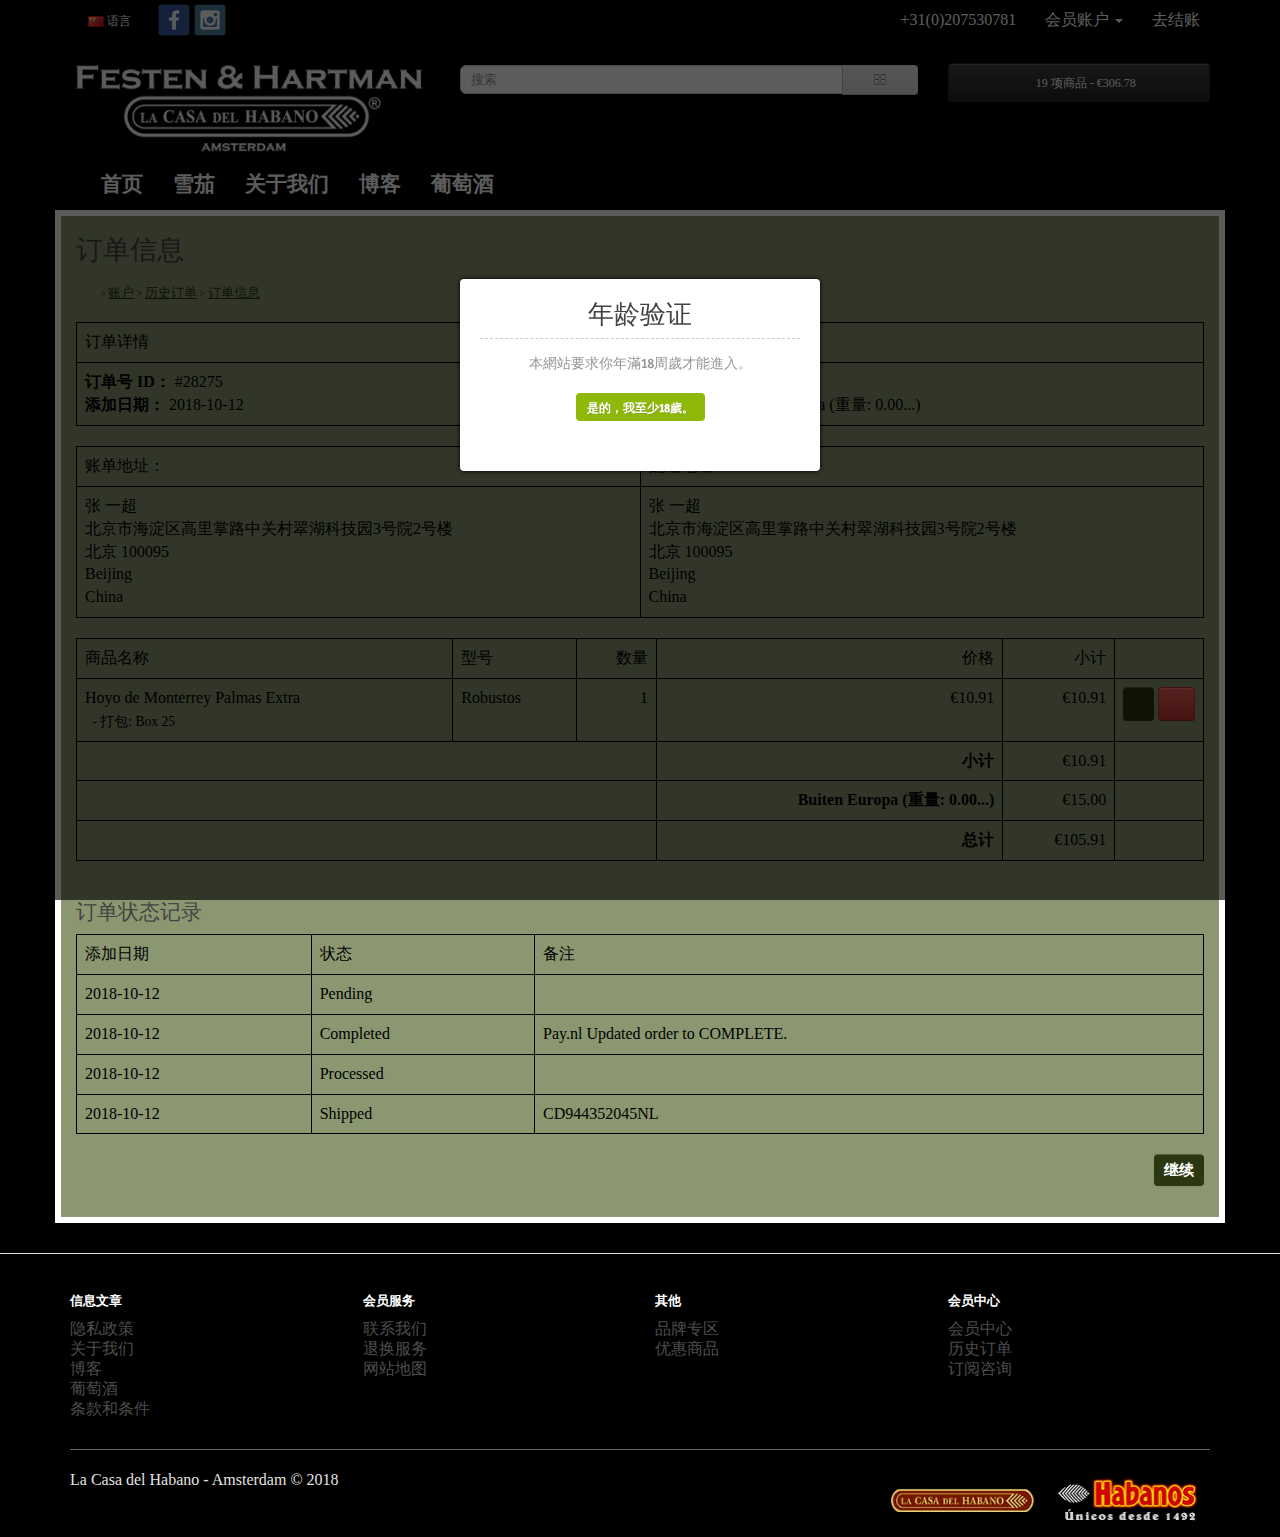
==== commit 02ff4603: "Update index2.html" ====
--- a/index2.html
+++ b/index2.html
@@ -343,8 +343,8 @@
                 </td>
               <td class="text-left">Robustos</td>
               <td class="text-right">1</td>
-              <td class="text-right">€90.91</td>
-              <td class="text-right">€90.91</td>
+              <td class="text-right">€10.91</td>
+              <td class="text-right">€10.91</td>
               <td class="text-right" style="white-space: nowrap;">                <a href="https://lcdh-amsterdam.com/index.php?route=account/order/reorder&amp;order_id=28275&amp;order_product_id=118135" data-toggle="tooltip" title="" class="btn btn-primary" data-original-title="返单"><i class="fa fa-shopping-cart"></i></a>
                                 <a href="https://lcdh-amsterdam.com/index.php?route=account/return/add&amp;order_id=28275&amp;product_id=251" data-toggle="tooltip" title="" class="btn btn-danger" data-original-title="退换商品"><i class="fa fa-reply"></i></a></td>
             </tr>
@@ -353,7 +353,7 @@
                         <tr>
               <td colspan="3"></td>
               <td class="text-right"><b>小计</b></td>
-              <td class="text-right">€90.91</td>
+              <td class="text-right">€10.91</td>
                             <td></td>
                           </tr>
                         <tr>
@@ -575,4 +575,4 @@
 		<script src="./订单信息_files/alt.js"></script>
 		<!-- End Age Verification -->
       
-</body></html>+</body></html>
